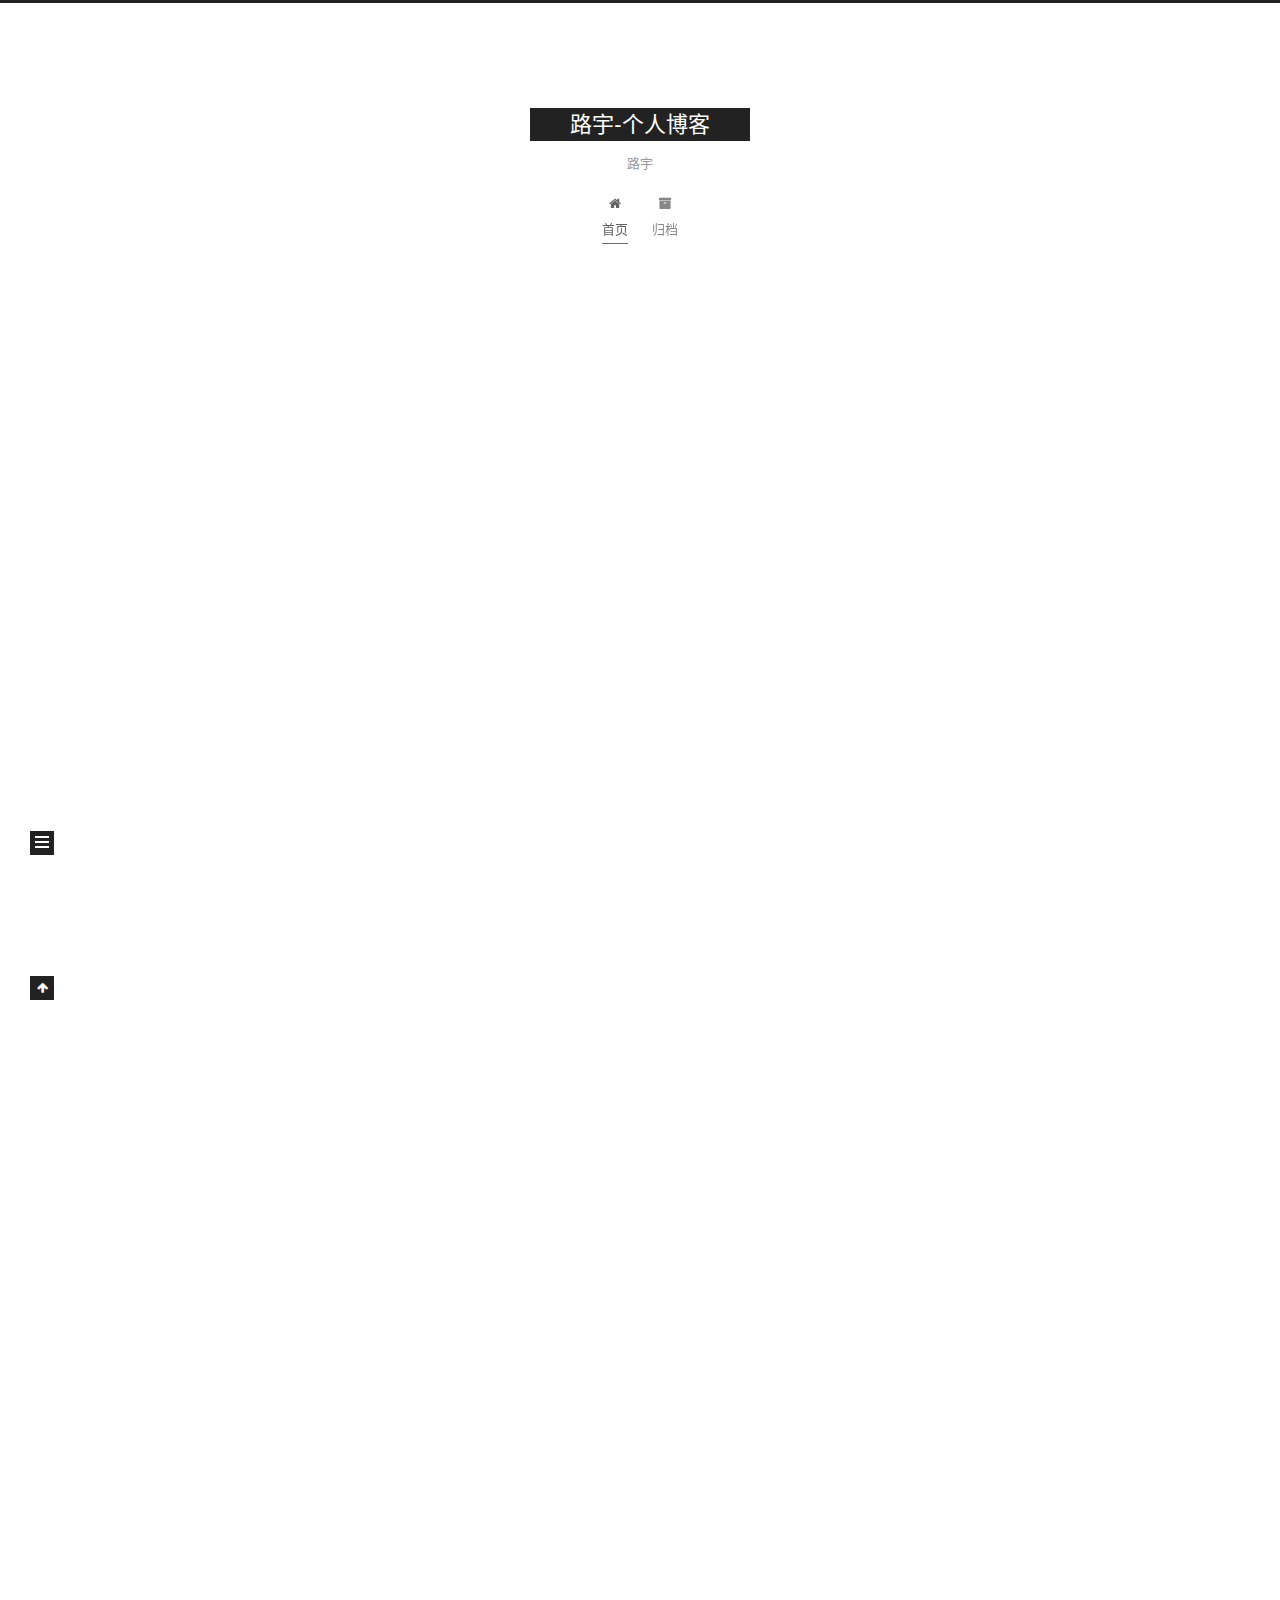
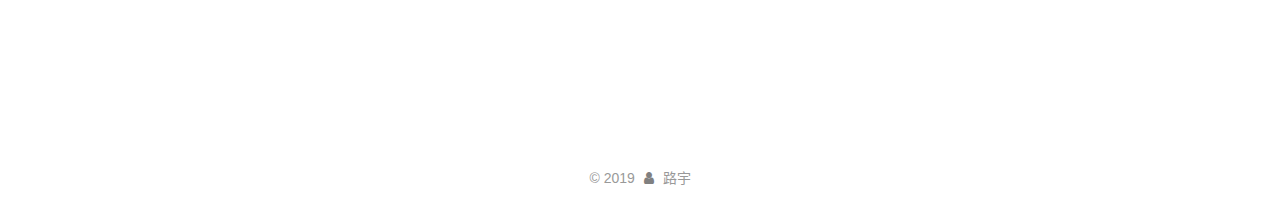
==== index.html @ 1d9a151f "Site updated: 2019-08-24 11:00:13" ====
<!DOCTYPE html>












  


<html class="theme-next muse use-motion" lang="zh-CN">
<head><meta name="generator" content="Hexo 3.9.0">
  <meta charset="UTF-8">
<meta http-equiv="X-UA-Compatible" content="IE=edge">
<meta name="viewport" content="width=device-width, initial-scale=1, maximum-scale=2">
<meta name="theme-color" content="#222">












  <link rel="apple-touch-icon" sizes="180x180" href="/images/apple-touch-icon-next.png?v=7.2.0">


  <link rel="icon" type="image/png" sizes="32x32" href="/images/favicon-32x32-next.png?v=7.2.0">


  <link rel="icon" type="image/png" sizes="16x16" href="/images/favicon-16x16-next.png?v=7.2.0">


  <link rel="mask-icon" href="/images/logo.svg?v=7.2.0" color="#222">






<link rel="stylesheet" href="/css/main.css?v=7.2.0">






<link rel="stylesheet" href="/lib/font-awesome/css/font-awesome.min.css?v=4.7.0">








<script id="hexo.configurations">
  var NexT = window.NexT || {};
  var CONFIG = {
    root: '/',
    scheme: 'Muse',
    version: '7.2.0',
    sidebar: {"position":"left","display":"post","offset":12,"onmobile":false},
    back2top: {"enable":true,"sidebar":false,"scrollpercent":false},
    copycode: {"enable":false,"show_result":false,"style":null},
    fancybox: false,
    mediumzoom: false,
    lazyload: false,
    pangu: false,
    algolia: {
      applicationID: '',
      apiKey: '',
      indexName: '',
      hits: {"per_page":10},
      labels: {"input_placeholder":"Search for Posts","hits_empty":"We didn't find any results for the search: ${query}","hits_stats":"${hits} results found in ${time} ms"}
    },
    localsearch: {"enable":false,"trigger":"auto","top_n_per_article":1,"unescape":false,"preload":false},
    search: {
      root: '/',
      path: ''
    },
    tabs: true,
    motion: {"enable":true,"async":false,"transition":{"post_block":"fadeIn","post_header":"slideDownIn","post_body":"slideDownIn","coll_header":"slideLeftIn","sidebar":"slideUpIn"}},
    translation: {
      copy_button: '复制',
      copy_success: '复制成功',
      copy_failure: '复制失败'
    }
  };
</script>

  <meta property="og:type" content="website">
<meta property="og:title" content="路宇-个人博客">
<meta property="og:url" content="http://luyu.ml/index.html">
<meta property="og:site_name" content="路宇-个人博客">
<meta property="og:locale" content="zh-CN">
<meta name="twitter:card" content="summary">
<meta name="twitter:title" content="路宇-个人博客">





  
  
  <link rel="canonical" href="http://luyu.ml/">



<script id="page.configurations">
  CONFIG.page = {
    sidebar: "",
  };
</script>

  
  <title>路宇-个人博客</title>
  












  <noscript>
  <style>
  .use-motion .motion-element,
  .use-motion .brand,
  .use-motion .menu-item,
  .sidebar-inner,
  .use-motion .post-block,
  .use-motion .pagination,
  .use-motion .comments,
  .use-motion .post-header,
  .use-motion .post-body,
  .use-motion .collection-title { opacity: initial; }

  .use-motion .logo,
  .use-motion .site-title,
  .use-motion .site-subtitle {
    opacity: initial;
    top: initial;
  }

  .use-motion .logo-line-before i { left: initial; }
  .use-motion .logo-line-after i { right: initial; }
  </style>
</noscript>

</head>

<body itemscope itemtype="http://schema.org/WebPage" lang="zh-CN">

  
  
    
  

  <div class="container sidebar-position-left 
  page-home">
    <div class="headband"></div>

    <header id="header" class="header" itemscope itemtype="http://schema.org/WPHeader">
      <div class="header-inner"><div class="site-brand-wrapper">
  <div class="site-meta">
    

    <div class="custom-logo-site-title">
      <a href="/" class="brand" rel="start">
        <span class="logo-line-before"><i></i></span>
        <span class="site-title">路宇-个人博客</span>
        <span class="logo-line-after"><i></i></span>
      </a>
    </div>
    
      
        <p class="site-subtitle">路宇</p>
      
    
    
  </div>

  <div class="site-nav-toggle">
    <button aria-label="切换导航栏">
      <span class="btn-bar"></span>
      <span class="btn-bar"></span>
      <span class="btn-bar"></span>
    </button>
  </div>
</div>



<nav class="site-nav">
  
    <ul id="menu" class="menu">
      
        
        
        
          
          <li class="menu-item menu-item-home menu-item-active">

    
    
      
    

    

    <a href="/" rel="section"><i class="menu-item-icon fa fa-fw fa-home"></i> <br>首页</a>

  </li>
        
        
        
          
          <li class="menu-item menu-item-archives">

    
    
      
    

    

    <a href="/archives/" rel="section"><i class="menu-item-icon fa fa-fw fa-archive"></i> <br>归档</a>

  </li>

      
      
    </ul>
  

  
    

  

  
</nav>



</div>
    </header>

    


    <main id="main" class="main">
      <div class="main-inner">
        <div class="content-wrap">
          
          <div id="content" class="content">
            
  <section id="posts" class="posts-expand">
    
        

  
  
  

  

  <article class="post post-type-normal" itemscope itemtype="http://schema.org/Article">
  
  
  
  <div class="post-block">
    <link itemprop="mainEntityOfPage" href="http://luyu.ml/2019/08/23/iptables教程/">

    <span hidden itemprop="author" itemscope itemtype="http://schema.org/Person">
      <meta itemprop="name" content="路宇">
      <meta itemprop="description" content>
      <meta itemprop="image" content="/images/avatar.gif">
    </span>

    <span hidden itemprop="publisher" itemscope itemtype="http://schema.org/Organization">
      <meta itemprop="name" content="路宇-个人博客">
    </span>

    
      <header class="post-header">

        
        
          <h1 class="post-title" itemprop="name headline">
                
                
                <a href="/2019/08/23/iptables教程/" class="post-title-link" itemprop="url">iptables教程</a>
              
            
          </h1>
        

        <div class="post-meta">

          
          
          

          
            <span class="post-meta-item">
              <span class="post-meta-item-icon">
                <i class="fa fa-calendar-o"></i>
              </span>
              
                <span class="post-meta-item-text">发表于</span>
              

              
                
              

              <time title="创建时间：2019-08-23 17:51:52" itemprop="dateCreated datePublished" datetime="2019-08-23T17:51:52+08:00">2019-08-23</time>
            </span>
          

          
            

            
              <span class="post-meta-item">
                <span class="post-meta-item-icon">
                  <i class="fa fa-calendar-check-o"></i>
                </span>
                
                  <span class="post-meta-item-text">更新于</span>
                
                <time title="修改时间：2019-08-24 10:59:53" itemprop="dateModified" datetime="2019-08-24T10:59:53+08:00">2019-08-24</time>
              </span>
            
          

          

          
          

          

          

          <br>
          

          

          

        </div>
      </header>
    

    
    
    
    <div class="post-body" itemprop="articleBody">

      
      

      
        
          
            <h1 id="iptables教程"><a href="#iptables教程" class="headerlink" title="iptables教程"></a>iptables教程</h1><h2 id="安装配置"><a href="#安装配置" class="headerlink" title="安装配置:"></a>安装配置:</h2><blockquote>
<p>配置文件 /etc/sysconfig/iptables</p>
</blockquote>
<h2 id="启动服务"><a href="#启动服务" class="headerlink" title="启动服务"></a>启动服务</h2><blockquote>
<p>/etc/init.d/iptables start<br>chkconfig –list iptables</p>
</blockquote>
<h2 id="iptables概述"><a href="#iptables概述" class="headerlink" title="iptables概述"></a>iptables概述</h2><h3 id="三个表"><a href="#三个表" class="headerlink" title="三个表"></a>三个表</h3><blockquote>
<ul>
<li>filter 负责过滤数据包，包括的规则链有，input，output和forward；</li>
<li>nat 则涉及到网络地址转换，包括的规则链有。prerouting，postrouting和output；</li>
<li>mangle 表则主要应用在修改数据包内容上，用来做流量整形的，给数据包打个标识，默认的规则链有：INPUT，OUTPUT，NAT，POSTROUTING，PREROUTING；</li>
</ul>
</blockquote>
<h3 id="五个链"><a href="#五个链" class="headerlink" title="五个链"></a>五个链</h3><blockquote>
<ul>
<li>input 匹配目标IP是本机的数据包</li>
<li>output 出口数据包，</li>
<li>forward 匹配经流本机的数据包</li>
<li>prerouting 用来修改目的地址，用来做DNAT。如：把内网中的80端口映射到路由器外网端口上</li>
<li>postrouting 用来修改源地址用来做SNAT。如：内网通过路由器NAT转换功能实现通过一个公网IP地址上网</li>
</ul>
</blockquote>
<h3 id="总结：iptables三个表，5个链接，结构如图："><a href="#总结：iptables三个表，5个链接，结构如图：" class="headerlink" title="总结：iptables三个表，5个链接，结构如图："></a>总结：iptables三个表，5个链接，结构如图：</h3><p><img src="https://luyu.ml/images/iptables1.png" alt="三个表" title="三个表"></p>
<p><strong>Raw表：用于处理异常，包括的规则链有，prerouting，output；一般使用不到</strong></p>
<h2 id="iptables操作命令"><a href="#iptables操作命令" class="headerlink" title="iptables操作命令"></a>iptables操作命令</h2><h3 id="Iptables过滤封包流程"><a href="#Iptables过滤封包流程" class="headerlink" title="Iptables过滤封包流程"></a>Iptables过滤封包流程</h3><p><img src="https://luyu.ml/images/iptables2.png" alt="过滤封包流程图" title="过滤封包流程图"></p>
<h4 id="总结：整体数据包分两类："><a href="#总结：整体数据包分两类：" class="headerlink" title="总结：整体数据包分两类："></a>总结：整体数据包分两类：</h4><blockquote>
<p>1.发给防火墙本身的数据包；<br>2.需要经过防火墙的软件包；</p>
</blockquote>
<h3 id="表间的优先顺序"><a href="#表间的优先顺序" class="headerlink" title="表间的优先顺序"></a>表间的优先顺序</h3><blockquote>
<ul>
<li><input disabled type="checkbox"> raw &gt; mangle &gt; nat &gt;filter</li>
</ul>
</blockquote>
<h3 id="链间的匹配顺序"><a href="#链间的匹配顺序" class="headerlink" title="链间的匹配顺序"></a>链间的匹配顺序</h3><blockquote>
<ul>
<li><input disabled type="checkbox"> 入站数据：PREROUTING、INPUT</li>
<li><input disabled type="checkbox"> 出站数据：OUTPUT、POSTROUTING</li>
<li><input disabled type="checkbox"> 转发数据：PREROUTING、FOREARD、PODTROUTING</li>
</ul>
</blockquote>
<h3 id="链内的匹配顺序"><a href="#链内的匹配顺序" class="headerlink" title="链内的匹配顺序"></a>链内的匹配顺序</h3><blockquote>
<ul>
<li><input disabled type="checkbox"> 自上向下按顺序依次进行检查，找到匹配的规则即停止（LOG选项表示记录相关日志）</li>
<li><input disabled type="checkbox"> 若在该链内找不到相匹配的规则，则按该链的默认策略处理（未修改的状况下，默认策略为允许）</li>
</ul>
</blockquote>
<h3 id="iptables命令的语法格式"><a href="#iptables命令的语法格式" class="headerlink" title="iptables命令的语法格式"></a>iptables命令的语法格式</h3><blockquote>
<ul>
<li><input disabled type="checkbox"> iptabls [-t 表名] 管理选项 [链名] [条件匹配] [-j 目标动作或跳转]</li>
</ul>
</blockquote>
<h3 id="注意事项"><a href="#注意事项" class="headerlink" title="注意事项"></a>注意事项</h3><blockquote>
<ul>
<li><input disabled type="checkbox"> 不指定表名时，默认表示filter表</li>
<li><input disabled type="checkbox"> 不指定链名时，默认表示该表内所有链</li>
<li><input disabled type="checkbox"> 除非设置规则链的缺省策略，否则需要指定匹配条件</li>
</ul>
</blockquote>
<h3 id="iptables-语法总结："><a href="#iptables-语法总结：" class="headerlink" title="iptables 语法总结："></a>iptables 语法总结：</h3><p><img src="https://luyu.ml/images/iptables1.png" alt="三个表" title="三个表"></p>
<h3 id="1-iptables命令使用的方法"><a href="#1-iptables命令使用的方法" class="headerlink" title="1 : iptables命令使用的方法"></a>1 : iptables命令使用的方法</h3><ul>
<li>iptables [-t 要操作的表] &lt;操作命令&gt; [要操作的链] [规则号码] [匹配条件] [-j 匹配到以后的动作]</li>
<li>操作命令( -A、-I、-D、-P、-F)</li>
<li>查看命令(-[vnx]L)<blockquote>
<p><strong>-A &lt;链名&gt;  APPEND，追加一条规则(放到最后)</strong><br>iptables -t filter -A INPUT -j DROP #拒绝所有人访问服务器<br><br><strong>-D &lt;链名&gt; &lt;规则号码 | 具体规则内容&gt; DELETE，删除一条规则</strong></p>
<blockquote>
<p>例如：<br><br><strong>iptables -D INPUT 1</strong>（删除filter表INPUT链中的第一条规则，不管他的内容）<br><br><strong>iptables -P INPUT DROP</strong>    (设置filter表INPUT链的默认规则是DROP)<br></p>
</blockquote>
</blockquote>
</li>
</ul>
<blockquote>
<p><strong>-F [链名] FLUSH,清楚规则</strong></p>
<blockquote>
<p>例如：<br><br><strong>iptables -t filter -A INPUT -j DROP</strong> #添加规则<br><br><strong>iptables -F INPUT</strong> #清除INPUT链上的规则<br><br><strong>iptables -F</strong> #清除filter表中所有链上的规则<br><br><strong>iptables -t nat -F</strong> #清除NAT表中所有链上的规则<br><br><strong>iptables -t nat -F PREROUTING #清除NAT表中PREROUTING链上的规则<br><br><br><br> **注意:<br></strong><br>1、-F 仅仅是清空链中规则，并不影响-P 设置的默认规则<br><br>2、 -P 设置了DROP后，使用 -F 一定要小心！！！<br><br>3、如果不写链名，默认清空某表里所有链名的所有规则<br></p>
</blockquote>
<h4 id="L-链名-LIST-列出规则"><a href="#L-链名-LIST-列出规则" class="headerlink" title="-L [链名] LIST,列出规则"></a>-L [链名] LIST,列出规则</h4><blockquote>
<p><strong>v : 显示详细信息，包括每条规则的匹配包数量和匹配字节数</strong><br><br><strong>x : 在 v 的基础上，禁止自动单位换算（k，M）</strong><br><br><strong>n : 只显示IP地址和端口号码，不显示域名和服务名称</strong><br><br><br><br><strong>iptables -L</strong> #粗略列出filter表所有链几所有规则<br><br><strong>iptables -t nat -vnL</strong> #用详细方式列出 nat 表所有链的所有规则，只显示IP地址和端口号<br><br><strong>iptables -t nat -vxnL PREROUTING</strong> #用详细方式列出 nat 表 PREROUYING 链的所有规则以及详细数字，不反解</p>
</blockquote>
</blockquote>
<h3 id="匹配条件"><a href="#匹配条件" class="headerlink" title="匹配条件"></a>匹配条件</h3><ul>
<li>流入、流出接口 <strong>( -i、 -o )</strong></li>
<li>来源、目的地址 <strong>( -s、 -d )</strong></li>
<li>协议类型 <strong>( -p )</strong></li>
<li>来源、目的端口 <strong>( –sport、 –dport )</strong></li>
</ul>
<h4 id="按网络接口匹配"><a href="#按网络接口匹配" class="headerlink" title="按网络接口匹配"></a>按网络接口匹配</h4><blockquote>
<p>&emsp;<strong>-i &lt;匹配数据进入的网络接口&gt;  #此参数主要应用于nat表，例如目标地址转换</strong><br><br><strong>例如：</strong><br><br>&emsp;<strong>-i ech0</strong><br><br>&emsp;&emsp;匹配是否从网络 ech0 进来<br><br>&emsp;<strong>-i ppp0</strong><br><br>&emsp;&emsp;匹配是否从网络 ppp0 进来<br></p>
</blockquote>
<blockquote>
<p><strong>-o 匹配数据流出的网络接口<br>&emsp;&emsp;</strong><br>例如：<br><br>&emsp;&emsp;&emsp;<strong>-o echo<br>&emsp;&emsp;&emsp;-o ppp0</strong><br><br>iptables -t nat -o ech0 条件 动作</p>
</blockquote>
<h4 id="按来源目的地址匹配"><a href="#按来源目的地址匹配" class="headerlink" title="按来源目的地址匹配"></a>按来源目的地址匹配</h4><blockquote>
<p>-s &lt;匹配来源地址&gt;<br><br>&emsp;可以是IP，NET，DOMAIN，也可空（任何地址）</p>
<p><strong>例如：</strong><br></p>
<blockquote>
<p>&emsp; &emsp;- s 192.168.0.1 匹配来自192.168.0.1的数据包</p>
</blockquote>
<br>

<p>-d &lt;匹配来源地址&gt;<br><br>&emsp;可以是IP，NET，DOMAIN，也可空（任何地址）</p>
<p><strong>例如：</strong><br></p>
<blockquote>
<p>&emsp;- d 202.106.0.20 匹配来自 202.106.0.20 的数据包<br><br>&emsp;- d <a href="http://www.baidu.com" target="_blank" rel="noopener">www.baidu.com</a> 匹配来自 <a href="http://www.baidu.com" target="_blank" rel="noopener">www.baidu.com</a> 的数据包</p>
</blockquote>
</blockquote>
<h4 id="按协议类型匹配"><a href="#按协议类型匹配" class="headerlink" title="按协议类型匹配"></a>按协议类型匹配</h4><blockquote>
<p>ip &lt;匹配协议类型&gt;<br><br>&emsp;可以是TCP、UDP、ICMP等，也可为空<br><br><strong>例如：</strong></p>
<blockquote>
<p>-p tcp<br><br>-p udp <br><br>-p icmp –icmp-typr 类型 <br><br>ping:type 8  pong:type 0</p>
</blockquote>
</blockquote>
<h4 id="按来源的端口匹配"><a href="#按来源的端口匹配" class="headerlink" title="按来源的端口匹配"></a>按来源的端口匹配</h4><blockquote>
<p>–sport &lt;匹配源端口&gt;<br><br>&emsp;可以是个别端口，可以是范围端口<br><br><strong>例如：</strong></p>
<blockquote>
<p>–sport 1000 匹配源端口是1000的数据包<br><br>–sport 1000:3000 匹配源端口是1000-3000的数据包(含1000、3000)<br><br>–sport :3000 匹配源端口是3000以下的数据包(含3000)<br><br>–sport 1000: 匹配源端口是1000的数据包（含1000）<br></p>
</blockquote>
<br>
--dport <匹配目的端口><br>
 &emsp;可以是个别端口，可以是范围端口<br>
</匹配目的端口></blockquote>
<p><strong>注意： –sport 和 –dport 必须配合 -p 参数使用</strong> </p>
<h5 id="应用举例"><a href="#应用举例" class="headerlink" title="应用举例"></a>应用举例</h5><p>1.端口匹配<br><br>&emsp;-p udp –dpoet 53<br><br>&emsp;匹配网络中目的端口是53的UDP协议数据包<br><br>2.地址匹配<br><br>&emsp;-s 10.1.0.0./24 -d 172.17.0.0/16<br><br>&emsp;匹配来自10.1.0.0/24去往172.17.0.0/16 的所有数据包<br><br>3.端口和地址联合匹配<br><br>&emsp;-s 192.168.0.1 -d <a href="http://www.baidu.com" target="_blank" rel="noopener">www.baidu.com</a> -p tcp –dport 80<br><br>&emsp;匹配来自192.168.0.1 ，去往 <a href="http://www.baidu.com" target="_blank" rel="noopener">www.baidu.com</a> 的80 端口的TCP协议数据包 <br></p>
<h3 id="动作（处理方式）"><a href="#动作（处理方式）" class="headerlink" title="动作（处理方式）"></a>动作（处理方式）</h3><ul>
<li>ACCEPT <strong>接受</strong></li>
<li>DROP <strong>丢弃 不给访问端任何回应</strong></li>
<li>REJRCT <strong>拒绝 拒绝后给访问端回应</strong></li>
<li>SNAT <strong>用于上网</strong></li>
<li>DNAT <strong>用于端口映射</strong></li>
<li>MASQUERADE <strong>假面舞会(伪装一个公网IP地址)</strong></li>
</ul>
<h4 id="例子"><a href="#例子" class="headerlink" title="例子"></a>例子</h4><blockquote>
<p><strong>iptables -A INPUT -j ACCEPT</strong> <br><br>允许所有访问本机IP的数据包通过 <br> <br><br><strong>iptables -A FORWARD -s 192.168.80.39 -j DROP</strong>      <br><br> 阻止来源地址为192.168.80.39 的数据包通过本机 <br> <br><br><strong>iptables -t nat -A POSTROUTING -s 192.168.0.0/24 -j SNAT –to 1.1.1.1</strong> <br><br>将内网 192.168.0.0/24 的原地址修改为公网 IP 地址：1.1.1.1 <br> <br><br><strong>iptables -t nat -A PREROUTING -i ech0 -p tcp –dport 80 -j DNAT –to 192.168.0.1</strong> <br><br>把从ech0 进来的要访问TCP/80 的数据包目的地址改为 192.168.0.1 <br> <br><br><strong>iptables -t nat -A POSTROUTING -s 192.168.0.0/24 -o eth0 -j MASQUERADE</strong> <br><br>将原地址是192.168.0.0/24 的数据包进行地址伪装，转换成etho上的IP地址。etho为路由器外网出口IP地址 <br> <br><br><strong>iptables -t nat -A PREROUTING -i ech0 -p tcp –dport 80 -j DNAT –to 192.168.0.1</strong> <br><br>把从ech0 进来的要访问TCP/80 的数据包目的地址改为 192.168.0.1</p>
</blockquote>
<h3 id="附加模块"><a href="#附加模块" class="headerlink" title="附加模块"></a>附加模块</h3><ul>
<li>按包状态匹配 <strong>（state）</strong></li>
<li>按来源 MAC 匹配 <strong>（mac）</strong></li>
<li>按包速率匹配 <strong>（limit）</strong></li>
<li>多端口匹配 <strong>（multiport）</strong></li>
</ul>
<h4 id="按包状态匹配"><a href="#按包状态匹配" class="headerlink" title="按包状态匹配"></a>按包状态匹配</h4><blockquote>
<p><strong>&emsp;-m state –state 状态<br></strong><br><strong>&emsp;&emsp;状态：NEW、RELATED、ESTABLISHED、INVALID、<br></strong><br><strong>&emsp;&emsp;&emsp;NEW：有别于 tcp 的 syn <br></strong><br><strong>&emsp;&emsp;&emsp;ESTABLISHED：连接态<br></strong><br><strong>&emsp;&emsp;&emsp;RELATED：衍生态，与 conntrack 关联（FTP）<br></strong><br><strong>&emsp;&emsp;&emsp;INVAILD：不能被识别属于哪个连接或没有任何状态<br></strong></p>
</blockquote>
<p><strong>例如：</strong></p>
<blockquote>
<p><strong>iptables -A INPUT -m state –state RELATED,ESTABLISHED -j ACCEPT</strong></p>
</blockquote>
<h4 id="按来源-MAC-匹配-（mac）"><a href="#按来源-MAC-匹配-（mac）" class="headerlink" title="按来源 MAC 匹配 （mac）"></a>按来源 MAC 匹配 （mac）</h4><blockquote>
<p>-m mac –mac-source MAC<br>匹配某个 MAC 地址</p>
</blockquote>
<p><strong>例如：</strong></p>
<blockquote>
<p><strong>iptables -A FORWARD -m mac –mac-source xx:xx:xx:xx:xx:xx -j DROP<br></strong><br>阻断来自某 MAC 地址的数据包，通过本机。<br><br><br><strong>注意：<br></strong><br>&emsp;报文经过路由后，数据保重源有的 mac 地址会被替换，所以在路由后的 iptables 中使用 mac 模块是没有意义的</p>
</blockquote>
<h4 id="按包速率匹配（limit）"><a href="#按包速率匹配（limit）" class="headerlink" title="按包速率匹配（limit）"></a>按包速率匹配（limit）</h4><blockquote>
<p><strong>-m limit –limit 匹配速率 [–burst 缓冲数量]</strong><br>用一定速率去匹配数据包</p>
</blockquote>
<p><strong>例如：</strong></p>
<blockquote>
<p><strong>iptables -A FORWARD -d 192.168.0.1 -m limit –limit 50/s -j ACCEPT<br></strong><br><strong>iptables -A FORWARD -d 192.168.0.1 -j DROP<br><br></strong><br><strong>注意：<br></strong><br>&emsp;limit 英语上看是限制的意思，实际上只是按约定速率去匹配而已，50/s表示1秒中转发50个数据包，想要限制的话后面要再跟一条 DROP</p>
</blockquote>
<h4 id="多端口匹配（multiport）"><a href="#多端口匹配（multiport）" class="headerlink" title="多端口匹配（multiport）"></a>多端口匹配（multiport）</h4><blockquote>
<p><strong>-m multiport &lt;–sports|–dports|–ports&gt; 端口1[,端口2,端口n]<br></strong><br>一次性匹配多个端口，可以区分源端口，目的端口或不指定端口<br><br><strong>例如：</strong></p>
</blockquote>
<blockquote>
<p><strong>iptables -A INPUT -p tcp -m multiport –dports 21,22,25,80, -j ACCEPT<br></strong><br>#允许所有客户端访问本服务器的21,22,25,80 端口上的服务<br><br><br><strong>注意：<br></strong><br>&emsp;必须与 -p参数一起使用<br></p>
</blockquote>

          
        
      
    </div>

    

    

    
    
    

    

    
      
    
    

    

    <footer class="post-footer">
      

      

      

      
      
        <div class="post-eof"></div>
      
    </footer>
  </div>
  
  
  
  </article>

    
        

  
  
  

  

  <article class="post post-type-normal" itemscope itemtype="http://schema.org/Article">
  
  
  
  <div class="post-block">
    <link itemprop="mainEntityOfPage" href="http://luyu.ml/2019/08/12/努力/">

    <span hidden itemprop="author" itemscope itemtype="http://schema.org/Person">
      <meta itemprop="name" content="路宇">
      <meta itemprop="description" content>
      <meta itemprop="image" content="/images/avatar.gif">
    </span>

    <span hidden itemprop="publisher" itemscope itemtype="http://schema.org/Organization">
      <meta itemprop="name" content="路宇-个人博客">
    </span>

    
      <header class="post-header">

        
        
          <h1 class="post-title" itemprop="name headline">
                
                
                <a href="/2019/08/12/努力/" class="post-title-link" itemprop="url">努力</a>
              
            
          </h1>
        

        <div class="post-meta">

          
          
          

          
            <span class="post-meta-item">
              <span class="post-meta-item-icon">
                <i class="fa fa-calendar-o"></i>
              </span>
              
                <span class="post-meta-item-text">发表于</span>
              

              
                
              

              <time title="创建时间：2019-08-12 16:28:56" itemprop="dateCreated datePublished" datetime="2019-08-12T16:28:56+08:00">2019-08-12</time>
            </span>
          

          
            

            
              <span class="post-meta-item">
                <span class="post-meta-item-icon">
                  <i class="fa fa-calendar-check-o"></i>
                </span>
                
                  <span class="post-meta-item-text">更新于</span>
                
                <time title="修改时间：2019-08-23 17:53:07" itemprop="dateModified" datetime="2019-08-23T17:53:07+08:00">2019-08-23</time>
              </span>
            
          

          

          
          

          

          

          <br>
          

          

          

        </div>
      </header>
    

    
    
    
    <div class="post-body" itemprop="articleBody">

      
      

      
        
          
            <p><strong>虽然努力不一定能成功，但只有努力才有成功的可能，不管过去是否失败过，也不管未来是否会成功，只需让自己在当下保持努力</strong></p>

          
        
      
    </div>

    

    

    
    
    

    

    
      
    
    

    

    <footer class="post-footer">
      

      

      

      
      
        <div class="post-eof"></div>
      
    </footer>
  </div>
  
  
  
  </article>

    
  </section>

  


          </div>
          

        </div>
        
          
  
  <div class="sidebar-toggle">
    <div class="sidebar-toggle-line-wrap">
      <span class="sidebar-toggle-line sidebar-toggle-line-first"></span>
      <span class="sidebar-toggle-line sidebar-toggle-line-middle"></span>
      <span class="sidebar-toggle-line sidebar-toggle-line-last"></span>
    </div>
  </div>

  <aside id="sidebar" class="sidebar">
    <div class="sidebar-inner">

      

      

      <div class="site-overview-wrap sidebar-panel sidebar-panel-active">
        <div class="site-overview">

          <div class="site-author motion-element" itemprop="author" itemscope itemtype="http://schema.org/Person">
  
  <p class="site-author-name" itemprop="name">路宇</p>
  <div class="site-description motion-element" itemprop="description"></div>
</div>


  <nav class="site-state motion-element">
    
      <div class="site-state-item site-state-posts">
        
          <a href="/archives/">
        
          <span class="site-state-item-count">2</span>
          <span class="site-state-item-name">日志</span>
        </a>
      </div>
    

    

    
  </nav>













          
          
        </div>
      </div>

      

      

    </div>
  </aside>
  <div id="sidebar-dimmer"></div>


        
      </div>
    </main>

    <footer id="footer" class="footer">
      <div class="footer-inner">
        <div class="copyright">&copy; <span itemprop="copyrightYear">2019</span>
  <span class="with-love" id="animate">
    <i class="fa fa-user"></i>
  </span>
  <span class="author" itemprop="copyrightHolder">路宇</span>

  

  
</div>









        








        
      </div>
    </footer>

    
      <div class="back-to-top">
        <i class="fa fa-arrow-up"></i>
        
      </div>
    

    

    

    

  </div>

  

<script>
  if (Object.prototype.toString.call(window.Promise) !== '[object Function]') {
    window.Promise = null;
  }
</script>
















  
  









  
  <script src="/lib/jquery/index.js?v=3.4.1"></script>

  
  <script src="/lib/velocity/velocity.min.js?v=1.2.1"></script>

  
  <script src="/lib/velocity/velocity.ui.min.js?v=1.2.1"></script>




  <script src="/js/utils.js?v=7.2.0"></script>

  <script src="/js/motion.js?v=7.2.0"></script>



  
  


  <script src="/js/schemes/muse.js?v=7.2.0"></script>



  

  <script src="/js/next-boot.js?v=7.2.0"></script>

  

  

  


  























<script>
// GET RESPONSIVE HEIGHT PASSED FROM IFRAME

window.addEventListener("message", function(e) {
  var data = e.data;
  if ((typeof data === 'string') && (data.indexOf('ciu_embed') > -1)) {
    var featureID = data.split(':')[1];
    var height = data.split(':')[2];
    $(`iframe[data-feature=${featureID}]`).height(parseInt(height) + 30);
  }
}, false);
</script>








  

</body>
</html>
---- css/main.css ----
/* normalize.css v8.0.1 | MIT License | github.com/necolas/normalize.css */
html {
  line-height: 1.15; /* 1 */
  -webkit-text-size-adjust: 100%; /* 2 */
}
body {
  margin: 0;
}
main {
  display: block;
}
h1 {
  font-size: 2em;
  margin: 0.67em 0;
}
hr {
  box-sizing: content-box; /* 1 */
  height: 0; /* 1 */
  overflow: visible; /* 2 */
}
pre {
  font-family: monospace, monospace; /* 1 */
  font-size: 1em; /* 2 */
}
a {
  background-color: transparent;
}
abbr[title] {
  border-bottom: none; /* 1 */
  text-decoration: underline; /* 2 */
  text-decoration: underline dotted; /* 2 */
}
b,
strong {
  font-weight: bolder;
}
code,
kbd,
samp {
  font-family: monospace, monospace; /* 1 */
  font-size: 1em; /* 2 */
}
small {
  font-size: 80%;
}
sub,
sup {
  font-size: 75%;
  line-height: 0;
  position: relative;
  vertical-align: baseline;
}
sub {
  bottom: -0.25em;
}
sup {
  top: -0.5em;
}
img {
  border-style: none;
}
button,
input,
optgroup,
select,
textarea {
  font-family: inherit; /* 1 */
  font-size: 100%; /* 1 */
  line-height: 1.15; /* 1 */
  margin: 0; /* 2 */
}
button,
input {
/* 1 */
  overflow: visible;
}
button,
select {
/* 1 */
  text-transform: none;
}
button,
[type="button"],
[type="reset"],
[type="submit"] {
  -webkit-appearance: button;
}
button::-moz-focus-inner,
[type="button"]::-moz-focus-inner,
[type="reset"]::-moz-focus-inner,
[type="submit"]::-moz-focus-inner {
  border-style: none;
  padding: 0;
}
button:-moz-focusring,
[type="button"]:-moz-focusring,
[type="reset"]:-moz-focusring,
[type="submit"]:-moz-focusring {
  outline: 1px dotted ButtonText;
}
fieldset {
  padding: 0.35em 0.75em 0.625em;
}
legend {
  box-sizing: border-box; /* 1 */
  color: inherit; /* 2 */
  display: table; /* 1 */
  max-width: 100%; /* 1 */
  padding: 0; /* 3 */
  white-space: normal; /* 1 */
}
progress {
  vertical-align: baseline;
}
textarea {
  overflow: auto;
}
[type="checkbox"],
[type="radio"] {
  box-sizing: border-box; /* 1 */
  padding: 0; /* 2 */
}
[type="number"]::-webkit-inner-spin-button,
[type="number"]::-webkit-outer-spin-button {
  height: auto;
}
[type="search"] {
  -webkit-appearance: textfield; /* 1 */
  outline-offset: -2px; /* 2 */
}
[type="search"]::-webkit-search-decoration {
  -webkit-appearance: none;
}
::-webkit-file-upload-button {
  -webkit-appearance: button; /* 1 */
  font: inherit; /* 2 */
}
details {
  display: block;
}
summary {
  display: list-item;
}
template {
  display: none;
}
[hidden] {
  display: none;
}
::selection {
  background: #262a30;
  color: #fff;
}
body {
  position: relative;
  font-family: 'Lato', "PingFang SC", "Microsoft YaHei", sans-serif;
  font-size: 14px;
  line-height: 2;
  color: #555;
  background: #fff;
}
@media (max-width: 991px) {
  body {
    padding-right: 0 !important;
  }
}
@media (min-width: 1200px) {
  body {
    font-size: 16px;
  }
}
h1,
h2,
h3,
h4,
h5,
h6 {
  margin: 20px 0 15px;
  padding: 0;
  font-weight: bold;
  line-height: 1.5;
  font-family: 'Lato', "PingFang SC", "Microsoft YaHei", sans-serif;
}
h1 {
  font-size: 22px;
}
h2 {
  font-size: 20px;
}
h3 {
  font-size: 18px;
}
h4 {
  font-size: 16px;
}
h5 {
  font-size: 14px;
}
h6 {
  font-size: 12px;
}
p {
  margin: 0 0 20px 0;
}
a,
span.exturl {
  overflow-wrap: break-word;
  word-wrap: break-word;
  background-color: transparent;
  color: #555;
  text-decoration: none;
  outline: none;
  border-bottom: 1px solid #999;
  cursor: pointer;
}
a:hover,
span.exturl:hover {
  color: #222;
  border-bottom-color: #222;
}
video {
  max-width: 100%;
  display: block;
  margin-left: auto;
  margin-right: auto;
}
img {
  display: block;
  margin: auto;
  max-width: 100%;
  height: auto;
}
hr {
  margin: 40px 0;
  height: 3px;
  border: none;
  background-color: #ddd;
  background-image: repeating-linear-gradient(-45deg, #fff, #fff 4px, transparent 4px, transparent 8px);
}
blockquote {
  margin: 0;
  padding: 0 15px;
  color: #666;
  border-left: 4px solid #ddd;
}
blockquote p {
  font-family: STKaiti, KaiTi, 'Lato', "PingFang SC", "Microsoft YaHei", sans-serif;
}
blockquote cite::before {
  content: "-";
  padding: 0 5px;
}
dt {
  font-weight: 700;
}
dd {
  margin: 0;
  padding: 0;
}
kbd {
  border: 1px solid #ccc;
  border-radius: 0.2em;
  box-shadow: 0.1em 0.1em 0.2em rgba(0,0,0,0.1);
  background-color: #f9f9f9;
  font-family: inherit;
  background-image: linear-gradient(top, #eee, #fff, #eee);
  padding: 0.1em 0.3em;
  white-space: nowrap;
}
.text-left {
  text-align: left;
}
.text-center {
  text-align: center;
}
.text-right {
  text-align: right;
}
.text-justify {
  text-align: justify;
}
.text-nowrap {
  white-space: nowrap;
}
.text-lowercase {
  text-transform: lowercase;
}
.text-uppercase {
  text-transform: uppercase;
}
.text-capitalize {
  text-transform: capitalize;
}
.center-block {
  display: block;
  margin-left: auto;
  margin-right: auto;
}
.clearfix::before,
.clearfix::after {
  content: " ";
  display: table;
}
.clearfix::after {
  clear: both;
}
.pullquote {
  width: 45%;
}
.pullquote.left {
  float: left;
  margin-left: 5px;
  margin-right: 10px;
}
.pullquote.right {
  float: right;
  margin-left: 10px;
  margin-right: 5px;
}
.affix {
  position: fixed;
}
.translation {
  margin-top: -20px;
  font-size: 14px;
  color: #999;
}
.scrollbar-measure {
  width: 100px;
  height: 100px;
  overflow: scroll;
  position: absolute;
  top: -9999px;
}
.use-motion .motion-element {
  opacity: 0;
}
.table-container {
  margin: 20px 0;
  overflow: auto;
  -webkit-overflow-scrolling: touch;
}
.highlight .table-container {
  margin: 0px;
}
table {
  width: 100%;
  border-collapse: collapse;
  border-spacing: 0;
  font-size: 14px;
}
table > tbody > tr:nth-of-type(odd) {
  background-color: #f9f9f9;
}
table > tbody > tr:hover {
  background-color: #f5f5f5;
}
caption,
th,
td {
  padding: 8px;
  text-align: left;
  vertical-align: middle;
  font-weight: normal;
}
th,
td {
  border: 1px solid #ddd;
  border-bottom: 3px solid #ddd;
}
th {
  padding-bottom: 10px;
  font-weight: 700;
}
td {
  border-bottom-width: 1px;
}
html,
body {
  height: 100%;
}
.container {
  position: relative;
}
.header-inner {
  margin: 0 auto;
  padding: 100px 0 70px;
  width: 700px;
}
@media (min-width: 1200px) {
  .container .header-inner {
    width: 800px;
  }
}
@media (min-width: 1600px) {
  .container .header-inner {
    width: 900px;
  }
}
.main-inner {
  margin: 0 auto;
  width: 700px;
}
@media (min-width: 1200px) {
  .container .main-inner {
    width: 800px;
  }
}
@media (min-width: 1600px) {
  .container .main-inner {
    width: 900px;
  }
}
.footer {
  padding: 20px 0;
}
.footer-inner {
  box-sizing: border-box;
  margin: 0px auto;
  width: 700px;
}
@media (min-width: 1200px) {
  .container .footer-inner {
    width: 800px;
  }
}
@media (min-width: 1600px) {
  .container .footer-inner {
    width: 900px;
  }
}
pre,
.highlight {
  margin: 20px 0;
  font-size: 14px;
  color: #4d4d4c;
  background: #f7f7f7;
  line-height: 1.6;
}
pre,
code {
  font-family: consolas, Menlo, "PingFang SC", "Microsoft YaHei", monospace;
}
code {
  overflow-wrap: break-word;
  word-wrap: break-word;
  padding: 2px 4px;
  color: #555;
  background: #eee;
  border-radius: 3px;
}
pre {
  overflow: auto;
  padding: 10px;
}
pre code {
  padding: 0;
  color: #4d4d4c;
  background: none;
  text-shadow: none;
}
.highlight *::selection {
  background: #d6d6d6;
}
.highlight pre {
  border: none;
  margin: 0;
  padding: 10px 0;
}
.highlight table {
  margin: 0;
  width: auto;
  border: none;
}
.highlight td {
  border: none;
  padding: 0;
}
.highlight figcaption {
  font-size: 1em;
  color: #4d4d4c;
  line-height: 1em;
  margin: 0em;
  padding: 0.5em;
  background: #eee;
  border-bottom: 1px solid #e9e9e9;
}
.highlight figcaption::before,
.highlight figcaption::after {
  content: " ";
  display: table;
}
.highlight figcaption::after {
  clear: both;
}
.highlight figcaption a {
  float: right;
  color: #4d4d4c;
}
.highlight figcaption a:hover {
  border-bottom-color: #4d4d4c;
}
.highlight .gutter pre {
  padding-left: 10px;
  padding-right: 10px;
  color: #869194;
  text-align: right;
  background-color: #eff2f3;
}
.highlight .code pre {
  width: 100%;
  padding-left: 10px;
  background-color: #f7f7f7;
}
.highlight .line {
  height: 20px;
}
.gutter {
  -webkit-user-select: none;
  -moz-user-select: none;
  -ms-user-select: none;
  user-select: none;
}
.gist table {
  width: auto;
}
.gist table td {
  border: none;
}
pre .deletion {
  background: #fdd;
}
pre .addition {
  background: #dfd;
}
pre .meta {
  color: #eab700;
  -webkit-user-select: none;
  -moz-user-select: none;
  -ms-user-select: none;
  user-select: none;
}
pre .comment {
  color: #8e908c;
}
pre .variable,
pre .attribute,
pre .tag,
pre .name,
pre .regexp,
pre .ruby .constant,
pre .xml .tag .title,
pre .xml .pi,
pre .xml .doctype,
pre .html .doctype,
pre .css .id,
pre .css .class,
pre .css .pseudo {
  color: #c82829;
}
pre .number,
pre .preprocessor,
pre .built_in,
pre .builtin-name,
pre .literal,
pre .params,
pre .constant,
pre .command {
  color: #f5871f;
}
pre .ruby .class .title,
pre .css .rules .attribute,
pre .string,
pre .symbol,
pre .value,
pre .inheritance,
pre .header,
pre .ruby .symbol,
pre .xml .cdata,
pre .special,
pre .formula {
  color: #718c00;
}
pre .title,
pre .css .hexcolor {
  color: #3e999f;
}
pre .function,
pre .python .decorator,
pre .python .title,
pre .ruby .function .title,
pre .ruby .title .keyword,
pre .perl .sub,
pre .javascript .title,
pre .coffeescript .title {
  color: #4271ae;
}
pre .keyword,
pre .javascript .function {
  color: #8959a8;
}
.posts-expand .post-body img.full-image {
  border: none;
}
.blockquote-center,
.page-home .post-type-quote blockquote,
.page-post-detail .post-type-quote blockquote {
  position: relative;
  margin: 40px 0;
  padding: 0;
  border-left: none;
  text-align: center;
}
.blockquote-center::before,
.page-home .post-type-quote blockquote::before,
.page-post-detail .post-type-quote blockquote::before,
.blockquote-center::after,
.page-home .post-type-quote blockquote::after,
.page-post-detail .post-type-quote blockquote::after {
  position: absolute;
  content: ' ';
  display: block;
  width: 100%;
  height: 24px;
  opacity: 0.2;
  background-repeat: no-repeat;
  background-position: 0 -6px;
  background-size: 22px 22px;
}
.blockquote-center::before,
.page-home .post-type-quote blockquote::before,
.page-post-detail .post-type-quote blockquote::before {
  top: -20px;
  background-image: url("../images/quote-l.svg");
  border-top: 1px solid #ccc;
}
.blockquote-center::after,
.page-home .post-type-quote blockquote::after,
.page-post-detail .post-type-quote blockquote::after {
  bottom: -20px;
  background-image: url("../images/quote-r.svg");
  border-bottom: 1px solid #ccc;
  background-position: 100% 8px;
}
.blockquote-center p,
.page-home .post-type-quote blockquote p,
.page-post-detail .post-type-quote blockquote p,
.blockquote-center div,
.page-home .post-type-quote blockquote div,
.page-post-detail .post-type-quote blockquote div {
  text-align: center;
}
.post .post-body .group-picture img {
  box-sizing: border-box;
  padding: 0 3px;
  border: none;
  margin: 0 auto;
}
.post-body .group-picture-row {
  overflow: hidden;
  margin-bottom: 6px;
}
.post-body .group-picture-column {
  float: left;
  margin-bottom: 10px;
}
.page-archive .group-picture-container {
  overflow: hidden;
}
.page-archive .group-picture-row {
  float: left;
}
.page-archive .group-picture-row:first-child {
  margin-top: 6px;
}
.page-archive .group-picture-column {
  max-width: 150px;
  max-height: 150px;
}
.post-body .label {
  display: inline;
  padding: 0 2px;
}
.post-body .label.default {
  background-color: #f0f0f0;
}
.post-body .label.primary {
  background-color: #efe6f7;
}
.post-body .label.info {
  background-color: #e5f2f8;
}
.post-body .label.success {
  background-color: #e7f4e9;
}
.post-body .label.warning {
  background-color: #fcf6e1;
}
.post-body .label.danger {
  background-color: #fae8eb;
}
.post-body .note {
  position: relative;
  padding: 15px;
  margin-bottom: 20px;
  border: 1px solid #eee;
  border-left-width: 5px;
  border-radius: 3px;
}
.post-body .note h2,
.post-body .note h3,
.post-body .note h4,
.post-body .note h5,
.post-body .note h6 {
  margin-top: 0;
  margin-bottom: 0;
  border-bottom: initial;
  padding-top: 0 !important;
}
.post-body .note p:first-child,
.post-body .note ul:first-child,
.post-body .note ol:first-child,
.post-body .note table:first-child,
.post-body .note pre:first-child,
.post-body .note blockquote:first-child {
  margin-top: 0;
}
.post-body .note p:last-child,
.post-body .note ul:last-child,
.post-body .note ol:last-child,
.post-body .note table:last-child,
.post-body .note pre:last-child,
.post-body .note blockquote:last-child {
  margin-bottom: 0;
}
.post-body .note.default {
  border-left-color: #777;
}
.post-body .note.default h2,
.post-body .note.default h3,
.post-body .note.default h4,
.post-body .note.default h5,
.post-body .note.default h6 {
  color: #777;
}
.post-body .note.primary {
  border-left-color: #6f42c1;
}
.post-body .note.primary h2,
.post-body .note.primary h3,
.post-body .note.primary h4,
.post-body .note.primary h5,
.post-body .note.primary h6 {
  color: #6f42c1;
}
.post-body .note.info {
  border-left-color: #428bca;
}
.post-body .note.info h2,
.post-body .note.info h3,
.post-body .note.info h4,
.post-body .note.info h5,
.post-body .note.info h6 {
  color: #428bca;
}
.post-body .note.success {
  border-left-color: #5cb85c;
}
.post-body .note.success h2,
.post-body .note.success h3,
.post-body .note.success h4,
.post-body .note.success h5,
.post-body .note.success h6 {
  color: #5cb85c;
}
.post-body .note.warning {
  border-left-color: #f0ad4e;
}
.post-body .note.warning h2,
.post-body .note.warning h3,
.post-body .note.warning h4,
.post-body .note.warning h5,
.post-body .note.warning h6 {
  color: #f0ad4e;
}
.post-body .note.danger {
  border-left-color: #d9534f;
}
.post-body .note.danger h2,
.post-body .note.danger h3,
.post-body .note.danger h4,
.post-body .note.danger h5,
.post-body .note.danger h6 {
  color: #d9534f;
}
.post-body .tabs {
  position: relative;
  display: block;
  margin-bottom: 20px;
  padding-top: 10px;
}
.post-body .tabs ul.nav-tabs {
  margin: 0;
  padding: 0;
  display: flex;
  flex-wrap: wrap;
  margin-bottom: -1px;
}
@media (max-width: 413px) {
  .post-body .tabs ul.nav-tabs {
    display: block;
    margin-bottom: 5px;
  }
}
.post-body .tabs ul.nav-tabs li.tab {
  flex-grow: 1;
  list-style-type: none;
  background-color: #fff;
  border-top: 3px solid transparent;
  border-right: 1px solid transparent;
  border-bottom: 1px solid #ddd;
  border-left: 1px solid transparent;
}
@media (max-width: 413px) {
  .post-body .tabs ul.nav-tabs li.tab {
    border-top: 1px solid transparent;
    border-right: 1px solid transparent;
    border-bottom: 1px solid transparent;
    border-left: 3px solid transparent;
  }
}
.post-body .tabs ul.nav-tabs li.tab a {
  text-align: center;
  outline: 0;
  border-bottom: initial;
  display: block;
  line-height: 1.8em;
  padding: 0.25em 0.75em;
  transition-duration: 0.2s;
  transition-timing-function: ease-out;
  transition-delay: 0s;
}
.post-body .tabs ul.nav-tabs li.tab a i {
  width: 1.285714285714286em;
}
.post-body .tabs ul.nav-tabs li.tab.active {
  border-top: 3px solid #fc6423;
  border-right: 1px solid #ddd;
  border-bottom: 1px solid transparent;
  border-left: 1px solid #ddd;
}
@media (max-width: 413px) {
  .post-body .tabs ul.nav-tabs li.tab.active {
    border-top: 1px solid #ddd;
    border-right: 1px solid #ddd;
    border-bottom: 1px solid #ddd;
    border-left: 3px solid #fc6423;
  }
}
.post-body .tabs ul.nav-tabs li.tab.active a {
  cursor: default;
  color: #555;
}
.post-body .tabs .tab-content .tab-pane {
  border: 1px solid #ddd;
  padding: 20px 20px 0 20px;
}
.post-body .tabs .tab-content .tab-pane:not(.active) {
  display: none;
}
.post-body .tabs .tab-content .tab-pane.active {
  display: block;
}
.btn {
  display: inline-block;
  padding: 0 20px;
  font-size: 14px;
  color: #fff;
  background: #222;
  border: 2px solid #222;
  text-decoration: none;
  border-radius: 0;
  transition-property: background-color;
  transition-duration: 0.2s;
  transition-timing-function: ease-in-out;
  transition-delay: 0s;
  line-height: 2;
}
.btn:hover {
  border-color: #222;
  color: #222;
  background: #fff;
}
.btn +.btn {
  margin: 0 0 8px 8px;
}
.btn .fa-fw {
  width: 1.285714285714286em;
  text-align: left;
}
.btn-bar {
  display: block;
  width: 22px;
  height: 2px;
  background: #555;
  border-radius: 1px;
}
.btn-bar+.btn-bar {
  margin-top: 4px;
}
.pagination {
  margin: 120px 0 40px;
  text-align: center;
  border-top: 1px solid #eee;
}
.page-number-basic,
.pagination .prev,
.pagination .next,
.pagination .page-number,
.pagination .space {
  display: inline-block;
  position: relative;
  top: -1px;
  margin: 0 10px;
  padding: 0 11px;
}
@media (max-width: 767px) {
  .page-number-basic,
  .pagination .prev,
  .pagination .next,
  .pagination .page-number,
  .pagination .space {
    margin: 0 5px;
  }
}
.pagination .prev,
.pagination .next,
.pagination .page-number {
  border-bottom: 0;
  border-top: 1px solid #eee;
  transition-property: border-color;
  transition-duration: 0.2s;
  transition-timing-function: ease-in-out;
  transition-delay: 0s;
}
.pagination .prev:hover,
.pagination .next:hover,
.pagination .page-number:hover {
  border-top-color: #222;
}
.pagination .space {
  padding: 0;
  margin: 0;
}
.pagination .prev {
  margin-left: 0;
}
.pagination .next {
  margin-right: 0;
}
.pagination .page-number.current {
  color: #fff;
  background: #ccc;
  border-top-color: #ccc;
}
@media (max-width: 767px) {
  .pagination {
    border-top: none;
  }
  .pagination .prev,
  .pagination .next,
  .pagination .page-number {
    margin-bottom: 10px;
    border-top: 0;
    border-bottom: 1px solid #eee;
    padding: 0 10px;
  }
  .pagination .prev:hover,
  .pagination .next:hover,
  .pagination .page-number:hover {
    border-bottom-color: #222;
  }
}
.comments {
  margin: 60px 20px 0;
  overflow: hidden;
}
.back-to-top {
  box-sizing: border-box;
  position: fixed;
  bottom: -100px;
  right: 30px;
  z-index: 1050;
  padding: 0 6px;
  width: 24px;
  background: #222;
  font-size: 12px;
  opacity: 1;
  color: #fff;
  cursor: pointer;
  text-align: center;
  transition-property: bottom;
  transition-duration: 0.2s;
  transition-timing-function: ease-in-out;
  transition-delay: 0s;
}
.back-to-top:hover {
  color: #87daff;
}
.back-to-top.back-to-top-on {
  bottom: 19px;
}
@media (max-width: 991px) {
  .back-to-top {
    opacity: 0.8;
    right: 20px;
  }
}
.header {
  background: transparent;
}
.header-inner {
  position: relative;
}
.headband {
  height: 3px;
  background: #222;
}
.site-meta {
  margin: 0;
  text-align: center;
}
@media (max-width: 767px) {
  .site-meta {
    text-align: center;
  }
}
.brand {
  position: relative;
  display: inline-block;
  padding: 0 40px;
  color: #fff;
  background: #222;
  border-bottom: none;
  line-height: 22px;
}
.brand:hover {
  color: #fff;
}
.logo {
  display: inline-block;
  margin-right: 5px;
  line-height: 36px;
  vertical-align: top;
}
.site-title {
  display: inline-block;
  vertical-align: top;
  line-height: 1.5;
  font-size: 22px;
  font-weight: normal;
  font-family: 'Lato', "PingFang SC", "Microsoft YaHei", sans-serif;
}
.site-subtitle {
  margin-top: 10px;
  font-size: 13px;
  color: #999;
}
.use-motion .brand {
  opacity: 0;
}
.use-motion .logo,
.use-motion .site-title,
.use-motion .site-subtitle,
.use-motion .custom-logo-image {
  opacity: 0;
  position: relative;
  top: -10px;
}
.site-nav-toggle {
  display: none;
  position: absolute;
  left: 10px;
}
@media (max-width: 767px) {
  .site-nav-toggle {
    display: block;
  }
}
.site-nav-toggle button {
  margin-top: 2px;
  padding: 9px 10px;
  background: transparent;
  border: none;
}
@media (max-width: 767px) {
  .site-nav {
    display: none;
    margin: 0 -10px;
    padding: 0 10px;
    clear: both;
    border-top: 1px solid #ddd;
  }
}
@media (min-width: 768px) and (max-width: 991px) {
  .site-nav {
    display: block !important;
  }
}
@media (min-width: 992px) {
  .site-nav {
    display: block !important;
  }
}
.menu {
  margin-top: 20px;
  padding-left: 0;
  text-align: center;
}
.menu .menu-item {
  display: inline-block;
  margin: 0 10px;
  list-style: none;
}
@media (max-width: 767px) {
  .menu .menu-item {
    margin-top: 10px;
  }
}
.menu .menu-item a,
.menu .menu-item span.exturl {
  display: block;
  font-size: 13px;
  line-height: inherit;
  border-bottom: 1px solid transparent;
  transition-property: border-color;
  transition-duration: 0.2s;
  transition-timing-function: ease-in-out;
  transition-delay: 0s;
}
.menu .menu-item a:hover,
.menu .menu-item span.exturl:hover {
  border-bottom-color: #222;
}
.menu .menu-item .fa {
  margin-right: 5px;
}
.use-motion .menu-item {
  opacity: 0;
}
.post-body {
  overflow-wrap: break-word;
  word-wrap: break-word;
  font-family: 'Lato', "PingFang SC", "Microsoft YaHei", sans-serif;
}
.post-body span.exturl .fa {
  font-size: 14px;
  margin-left: 4px;
}
.post-body .image-caption,
.post-body .figure .caption {
  margin: -20px auto 15px;
  text-align: center;
  font-size: 14px;
  color: #999;
  font-weight: bold;
  line-height: 1;
}
.post-sticky-flag {
  display: inline-block;
  font-size: 16px;
  transform: rotate(30deg);
}
.use-motion .post-block,
.use-motion .pagination,
.use-motion .comments {
  opacity: 0;
}
.use-motion .post-header {
  opacity: 0;
}
.use-motion .post-body {
  opacity: 0;
}
.use-motion .collection-title {
  opacity: 0;
}
.posts-expand {
  padding-top: 40px;
}
@media (max-width: 767px) {
  .posts-expand {
    margin: 0 20px;
  }
  .post-body .highlight {
    margin-left: 0px;
    margin-right: 0px;
    padding: 0;
  }
}
@media (min-width: 992px) {
  .posts-expand .post-body {
    text-align: justify;
  }
}
@media (max-width: 991px) {
  .posts-expand .post-body {
    text-align: justify;
  }
}
.posts-expand .post-body h2,
.posts-expand .post-body h3,
.posts-expand .post-body h4,
.posts-expand .post-body h5,
.posts-expand .post-body h6 {
  padding-top: 10px;
}
.posts-expand .post-body h2 .header-anchor,
.posts-expand .post-body h3 .header-anchor,
.posts-expand .post-body h4 .header-anchor,
.posts-expand .post-body h5 .header-anchor,
.posts-expand .post-body h6 .header-anchor {
  float: right;
  margin-left: 10px;
  color: #ccc;
  border-bottom-style: none;
  visibility: hidden;
}
.posts-expand .post-body h2 .header-anchor:hover,
.posts-expand .post-body h3 .header-anchor:hover,
.posts-expand .post-body h4 .header-anchor:hover,
.posts-expand .post-body h5 .header-anchor:hover,
.posts-expand .post-body h6 .header-anchor:hover {
  color: inherit;
}
.posts-expand .post-body h2:hover .header-anchor,
.posts-expand .post-body h3:hover .header-anchor,
.posts-expand .post-body h4:hover .header-anchor,
.posts-expand .post-body h5:hover .header-anchor,
.posts-expand .post-body h6:hover .header-anchor {
  visibility: visible;
}
.posts-expand .post-body img {
  box-sizing: border-box;
  margin: 0 auto 25px;
  padding: 3px;
  border: 1px solid #ddd;
}
@media (max-width: 767px) {
  .posts-collapse {
    margin: 0 20px;
  }
  .posts-collapse .post-title,
  .posts-collapse .post-meta {
    display: block;
    width: auto;
    text-align: left;
  }
}
.posts-collapse {
  position: relative;
  z-index: 1010;
  margin-left: 55px;
}
.posts-collapse::after {
  content: " ";
  position: absolute;
  top: 20px;
  left: 0;
  margin-left: -2px;
  width: 4px;
  height: 100%;
  background: #f5f5f5;
  z-index: -1;
}
@media (max-width: 767px) {
  .posts-collapse {
    margin: 0 20px;
  }
}
.posts-collapse .collection-title {
  position: relative;
  margin: 60px 0;
}
.posts-collapse .collection-title h1,
.posts-collapse .collection-title h2 {
  margin-left: 20px;
}
.posts-collapse .collection-title small {
  color: #bbb;
  margin-left: 5px;
}
.posts-collapse .collection-title::before {
  content: " ";
  position: absolute;
  left: 0;
  top: 50%;
  margin-left: -4px;
  margin-top: -4px;
  width: 8px;
  height: 8px;
  background: #bbb;
  border-radius: 50%;
}
.posts-collapse .post {
  margin: 30px 0;
}
.posts-collapse .post-header {
  position: relative;
  transition-duration: 0.2s;
  transition-timing-function: ease-in-out;
  transition-delay: 0s;
  transition-property: border;
  border-bottom: 1px dashed #ccc;
}
.posts-collapse .post-header::before {
  content: " ";
  position: absolute;
  left: 0;
  top: 12px;
  width: 6px;
  height: 6px;
  margin-left: -4px;
  background: #bbb;
  border-radius: 50%;
  border: 1px solid #fff;
  transition-duration: 0.2s;
  transition-timing-function: ease-in-out;
  transition-delay: 0s;
  transition-property: background;
}
.posts-collapse .post-header:hover {
  border-bottom-color: #666;
}
.posts-collapse .post-header:hover::before {
  background: #222;
}
.posts-collapse .post-meta {
  position: absolute;
  font-size: 12px;
  left: 20px;
  top: 5px;
}
.posts-collapse .post-comments-count {
  display: none;
}
.posts-collapse .post-title {
  margin-left: 60px;
  font-size: 16px;
  font-weight: normal;
  line-height: inherit;
}
.posts-collapse .post-title::after {
  margin-left: 3px;
  opacity: 0.6;
}
.posts-collapse .post-title a,
.posts-collapse .post-title span.exturl {
  color: #666;
  border-bottom: none;
}
.page-home .post-type-quote .post-header,
.page-post-detail .post-type-quote .post-header,
.page-home .post-type-quote .post-tags,
.page-post-detail .post-type-quote .post-tags {
  display: none;
}
.posts-expand .post-title {
  overflow-wrap: break-word;
  word-wrap: break-word;
  text-align: center;
  font-weight: 400;
}
.posts-expand .post-title-link {
  display: inline-block;
  position: relative;
  color: #555;
  border-bottom: none;
  line-height: 1.2;
  vertical-align: top;
}
.posts-expand .post-title-link::before {
  content: "";
  position: absolute;
  width: 100%;
  height: 2px;
  bottom: 0;
  left: 0;
  background-color: #000;
  visibility: hidden;
  transform: scaleX(0);
  transition-duration: 0.2s;
  transition-timing-function: ease-in-out;
  transition-delay: 0s;
}
.posts-expand .post-title-link:hover::before {
  visibility: visible;
  transform: scaleX(1);
}
.posts-expand .post-title-link .fa {
  font-size: 20px;
  margin-left: 5px;
}
.posts-expand .post-meta {
  margin: 3px 0 60px 0;
  color: #999;
  font-family: 'Lato', "PingFang SC", "Microsoft YaHei", sans-serif;
  font-size: 12px;
  text-align: center;
}
.posts-expand .post-meta .post-description {
  font-size: 14px;
  margin-top: 2px;
}
.posts-expand .post-meta time {
  border-bottom: 1px dashed #999;
  cursor: help;
}
.post-meta-divider {
  margin: 0 0.5em;
}
.post-meta .post-meta-item + .post-meta-item::before {
  content: "|";
  margin: 0 0.5em;
}
.post-meta-item-icon {
  margin-right: 3px;
}
@media (max-width: 991px) {
  .post-meta-item-icon {
    display: inline-block;
  }
}
@media (max-width: 991px) {
  .post-meta-item-text {
    display: none;
  }
}
.post-button {
  margin-top: 40px;
}
.posts-expand .post-tags {
  margin-top: 40px;
  text-align: center;
}
.posts-expand .post-tags a {
  display: inline-block;
  margin-right: 10px;
  font-size: 13px;
}
.post-nav {
  display: table;
  margin-top: 15px;
  width: 100%;
  border-top: 1px solid #eee;
}
.post-nav-divider {
  display: table-cell;
  width: 10%;
}
.post-nav-item {
  display: table-cell;
  padding: 10px 0 0 0;
  width: 45%;
  vertical-align: top;
}
.post-nav-item a {
  position: relative;
  display: block;
  line-height: 1.6;
  font-size: 14px;
  color: #555;
  border-bottom: none;
}
.post-nav-item a:hover {
  color: #222;
  border-bottom: none;
}
.post-nav-item a:active {
  top: 2px;
}
.post-nav-item .fa {
  font-size: 12px;
  margin-right: 5px;
}
.post-nav-next a {
  padding-left: 5px;
}
.post-nav-prev {
  text-align: right;
}
.post-nav-prev a {
  padding-right: 5px;
}
.post-nav-prev .fa {
  margin-left: 5px;
}
.posts-expand .post-eof {
  margin: 80px auto 60px;
  width: 8%;
  height: 1px;
  background: #ccc;
  text-align: center;
}
.post:last-child .post-eof {
  display: none;
}
.post-gallery {
  display: table;
  table-layout: fixed;
  width: 100%;
  border-collapse: separate;
}
.post-gallery-row {
  display: table-row;
}
.post-gallery .post-gallery-img {
  display: table-cell;
  text-align: center;
  vertical-align: middle;
  border: none;
}
.post-gallery .post-gallery-img img {
  max-width: 100%;
  max-height: 100%;
  border: none;
}
.fancybox-close,
.fancybox-close:hover {
  border: none;
}
.rtl.post-body p,
.rtl.post-body a,
.rtl.post-body h1,
.rtl.post-body h2,
.rtl.post-body h3,
.rtl.post-body h4,
.rtl.post-body h5,
.rtl.post-body h6,
.rtl.post-body li,
.rtl.post-body ul,
.rtl.post-body ol {
  direction: rtl;
  font-family: UKIJ Ekran;
}
.rtl.post-title {
  font-family: UKIJ Ekran;
}
.sidebar {
  position: fixed;
  right: 0;
  top: 0;
  bottom: 0;
  width: 0;
  z-index: 1040;
  box-shadow: inset 0 2px 6px #000;
  background: #222;
}
.sidebar a,
.sidebar span.exturl {
  color: #999;
  border-bottom-color: #555;
}
.sidebar a:hover,
.sidebar span.exturl:hover {
  color: #eee;
  border-bottom-color: #eee;
}
@media (max-width: 991px) {
  .sidebar {
    display: none;
  }
}
.sidebar-inner {
  position: relative;
  padding: 20px 10px;
  color: #999;
  text-align: center;
}
.site-overview-wrap {
  overflow: hidden;
}
.site-overview {
  overflow-y: auto;
  overflow-x: hidden;
}
.cc-license {
  margin-top: 10px;
  text-align: center;
}
.cc-license .cc-opacity {
  opacity: 0.7;
  border-bottom: none;
}
.cc-license .cc-opacity:hover {
  opacity: 0.9;
}
.cc-license img {
  display: inline-block;
}
.site-author-image {
  display: block;
  margin: 0 auto;
  padding: 2px;
  max-width: 96px;
  height: auto;
  border: 2px solid #333;
}
.site-author-name {
  margin: 5px 0 0;
  text-align: center;
  color: #f5f5f5;
  font-weight: normal;
}
.site-description {
  margin-top: 5px;
  text-align: center;
  font-size: 16px;
  color: #999;
}
.links-of-author {
  margin-top: 20px;
}
.links-of-author a,
.links-of-author span.exturl {
  display: inline-block;
  vertical-align: middle;
  margin-right: 10px;
  margin-bottom: 10px;
  border-bottom-color: #555;
  font-size: 13px;
}
.links-of-author a::before,
.links-of-author span.exturl::before {
  display: inline-block;
  vertical-align: middle;
  margin-right: 3px;
  content: " ";
  width: 4px;
  height: 4px;
  border-radius: 50%;
  background: #ff38ff;
}
.feed-link,
.chat {
  margin-top: 10px;
}
.feed-link a,
.chat a {
  display: inline-block;
  padding: 0 15px;
  color: #fc6423;
  border: 1px solid #fc6423 !important;
  border-radius: 4px;
}
.feed-link a i,
.chat a i {
  color: #fc6423;
}
.feed-link a:hover,
.chat a:hover {
  color: #fff;
  background: #fc6423;
}
.feed-link a:hover i,
.chat a:hover i {
  color: #fff;
}
.links-of-blogroll {
  margin-top: 10px;
  font-size: 13px;
}
.links-of-blogroll-title {
  margin-top: 0;
  font-size: 14px;
  font-weight: 600;
}
.links-of-blogroll-list {
  margin: 0;
  padding: 0;
  list-style: none;
}
.links-of-blogroll-item {
  padding: 2px 10px;
}
.links-of-blogroll-item a,
.links-of-blogroll-item span.exturl {
  max-width: 280px;
  box-sizing: border-box;
  display: inline-block;
  overflow: hidden;
  white-space: nowrap;
  text-overflow: ellipsis;
}
#sidebar-dimmer {
  display: none;
}
@media (max-width: 767px) {
  #sidebar-dimmer {
    display: block;
    position: fixed;
    z-index: 1020;
    top: 0;
    left: 100%;
    width: 100%;
    height: 100%;
    background: #000;
    opacity: 0;
  }
  .sidebar-active + #sidebar-dimmer {
    opacity: 0.7;
    transition: opacity 0.5s;
    transform: translateX(-100%);
  }
}
.sidebar-nav {
  margin: 0 0 20px;
  padding-left: 0;
}
.sidebar-nav li {
  display: inline-block;
  cursor: pointer;
  border-bottom: 1px solid transparent;
  font-size: 14px;
  color: #555;
}
.sidebar-nav li:hover {
  color: #f5f5f5;
}
.page-post-detail .sidebar-nav-toc {
  padding: 0 5px;
}
.page-post-detail .sidebar-nav-overview {
  margin-left: 10px;
}
.sidebar-nav .sidebar-nav-active {
  color: #87daff;
  border-bottom-color: #87daff;
}
.sidebar-nav .sidebar-nav-active:hover {
  color: #87daff;
}
.sidebar-panel {
  display: none;
}
.sidebar-panel-active {
  display: block;
}
.sidebar-toggle {
  position: fixed;
  right: 30px;
  bottom: 45px;
  width: 14px;
  height: 14px;
  padding: 5px;
  background: #222;
  line-height: 0;
  z-index: 1050;
  cursor: pointer;
}
@media (max-width: 991px) {
  .sidebar-toggle {
    opacity: 0.8;
    right: 20px;
    display: none;
  }
}
.sidebar-toggle-line {
  position: relative;
  display: inline-block;
  vertical-align: top;
  height: 2px;
  width: 100%;
  background: #fff;
  margin-top: 3px;
  transition: all 0.4s;
}
.sidebar-toggle-line:first-child {
  margin-top: 0;
}
.sidebar-toggle:hover .sidebar-toggle-line {
  background: #87daff;
}
.post-toc-empty {
  font-size: 14px;
  color: #666;
}
.post-toc-wrap {
  overflow: hidden;
}
.post-toc {
  overflow: auto;
}
.post-toc ol {
  margin: 0;
  padding: 0 2px 5px 10px;
  text-align: left;
  list-style: none;
  font-size: 14px;
}
.post-toc ol > ol {
  padding-left: 0;
}
.post-toc ol a {
  transition-duration: 0.2s;
  transition-timing-function: ease-in-out;
  transition-delay: 0s;
  transition-property: all;
  color: #999;
  border-bottom-color: #555;
}
.post-toc ol a:hover {
  color: #ccc;
  border-bottom-color: #ccc;
}
.post-toc .nav-item {
  overflow: hidden;
  text-overflow: ellipsis;
  white-space: nowrap;
  line-height: 1.8;
}
.post-toc .nav .nav-child {
  display: none;
}
.post-toc .nav .active > .nav-child {
  display: block;
}
.post-toc .nav .active-current > .nav-child {
  display: block;
}
.post-toc .nav .active-current > .nav-child > .nav-item {
  display: block;
}
.post-toc .nav .active > a {
  color: #87daff;
  border-bottom-color: #87daff;
}
.post-toc .nav .active-current > a {
  color: #87daff;
}
.post-toc .nav .active-current > a:hover {
  color: #87daff;
}
.site-state {
  display: flex;
  justify-content: center;
  overflow: hidden;
  line-height: 1.4;
  white-space: nowrap;
  text-align: center;
  margin-top: 10px;
}
.site-state-item {
  padding: 0 15px;
  border-left: 1px solid #333;
}
.site-state-item:first-child {
  border-left: none;
}
.site-state-item a {
  border-bottom: none;
}
.site-state-item-count {
  display: block;
  text-align: center;
  color: inherit;
  font-weight: 600;
  font-size: 20px;
}
.site-state-item-name {
  font-size: 14px;
  color: inherit;
}
.footer {
  font-size: 14px;
  color: #999;
}
.footer img {
  border: none;
}
.footer-inner {
  text-align: center;
}
.with-love {
  display: inline-block;
  margin: 0 5px;
  color: #808080;
}
.powered-by,
.theme-info {
  display: inline-block;
}
@-moz-keyframes iconAnimate {
  0%, 100% {
    transform: scale(1);
  }
  10%, 30% {
    transform: scale(0.9);
  }
  20%, 40%, 60%, 80% {
    transform: scale(1.1);
  }
  50%, 70% {
    transform: scale(1.1);
  }
}
@-webkit-keyframes iconAnimate {
  0%, 100% {
    transform: scale(1);
  }
  10%, 30% {
    transform: scale(0.9);
  }
  20%, 40%, 60%, 80% {
    transform: scale(1.1);
  }
  50%, 70% {
    transform: scale(1.1);
  }
}
@-o-keyframes iconAnimate {
  0%, 100% {
    transform: scale(1);
  }
  10%, 30% {
    transform: scale(0.9);
  }
  20%, 40%, 60%, 80% {
    transform: scale(1.1);
  }
  50%, 70% {
    transform: scale(1.1);
  }
}
@keyframes iconAnimate {
  0%, 100% {
    transform: scale(1);
  }
  10%, 30% {
    transform: scale(0.9);
  }
  20%, 40%, 60%, 80% {
    transform: scale(1.1);
  }
  50%, 70% {
    transform: scale(1.1);
  }
}
.page-archive .archive-page-counter {
  position: relative;
  top: 3px;
  left: 20px;
}
@media (max-width: 767px) {
  .page-archive .archive-page-counter {
    top: 5px;
  }
}
.page-archive .posts-collapse .archive-move-on {
  position: absolute;
  top: 11px;
  left: 0;
  margin-left: -6px;
  width: 10px;
  height: 10px;
  opacity: 0.5;
  background: #555;
  border: 1px solid #fff;
  border-radius: 50%;
}
.page-archive .fa-external-link {
  font-size: 14px;
  margin-left: 5px;
}
.category-all-page .category-all-title {
  text-align: center;
}
.category-all-page .category-all {
  margin-top: 20px;
}
.category-all-page .category-list {
  margin: 0;
  padding: 0;
  list-style: none;
}
.category-all-page .category-list-item {
  margin: 5px 10px;
}
.category-all-page .category-list-count {
  color: #bbb;
}
.category-all-page .category-list-count::before {
  display: inline;
  content: " (";
}
.category-all-page .category-list-count::after {
  display: inline;
  content: ") ";
}
.category-all-page .category-list-child {
  padding-left: 10px;
}
#event-list {
  padding-left: 30px;
}
#event-list hr {
  margin: 20px 0 45px 0 !important;
  background: #222;
}
#event-list hr::after {
  display: inline-block;
  content: 'NOW';
  background: #222;
  color: #fff;
  font-weight: bold;
  text-align: right;
  padding: 0 5px;
}
#event-list li.event {
  margin: 20px 0px;
  background: #f9f9f9;
  padding-left: 10px;
  min-height: 40px;
}
#event-list li.event h2.event-summary {
  margin: 0;
  padding-bottom: 3px;
}
#event-list li.event h2.event-summary::before {
  display: inline-block;
  font-family: FontAwesome;
  font-size: 8px;
  content: '\f111';
  vertical-align: middle;
  margin-right: 25px;
  color: #bbb;
}
#event-list li.event span.event-relative-time {
  display: inline-block;
  font-size: 12px;
  font-weight: 400;
  padding-left: 12px;
  color: #bbb;
}
#event-list li.event span.event-details {
  display: block;
  color: #bbb;
  margin-left: 56px;
  padding-top: 3px;
  padding-bottom: 6px;
  text-indent: -24px;
  line-height: 18px;
}
#event-list li.event span.event-details::before {
  text-indent: 0;
  display: inline-block;
  width: 14px;
  font-family: FontAwesome;
  text-align: center;
  margin-right: 9px;
  color: #bbb;
}
#event-list li.event span.event-details.event-location::before {
  content: '\f041';
}
#event-list li.event span.event-details.event-duration::before {
  content: '\f017';
}
#event-list li.event-past {
  background: #fcfcfc;
  padding: 15px 0 15px 10px;
}
#event-list li.event-past > * {
  opacity: 0.9;
}
#event-list li.event-past h2.event-summary {
  color: #bbb;
}
#event-list li.event-past h2.event-summary::before {
  color: #dfdfdf;
}
#event-list li.event-now {
  background: #222;
  color: #fff;
  padding: 15px 0 15px 10px;
}
#event-list li.event-now h2.event-summary::before {
  transform: scale(1.2);
  color: #fff;
  animation: dot-flash 1s alternate infinite ease-in-out;
}
#event-list li.event-now * {
  color: #fff !important;
}
#event-list li.event-future {
  background: #222;
  color: #fff;
  padding: 15px 0 15px 10px;
}
#event-list li.event-future h2.event-summary::before {
  transform: scale(1.2);
  color: #fff;
  animation: dot-flash 1s alternate infinite ease-in-out;
}
#event-list li.event-future * {
  color: #fff !important;
}
@-moz-keyframes dot-flash {
  from {
    opacity: 1;
    transform: scale(1.1);
  }
  to {
    opacity: 0;
    transform: scale(1);
  }
}
@-webkit-keyframes dot-flash {
  from {
    opacity: 1;
    transform: scale(1.1);
  }
  to {
    opacity: 0;
    transform: scale(1);
  }
}
@-o-keyframes dot-flash {
  from {
    opacity: 1;
    transform: scale(1.1);
  }
  to {
    opacity: 0;
    transform: scale(1);
  }
}
@keyframes dot-flash {
  from {
    opacity: 1;
    transform: scale(1.1);
  }
  to {
    opacity: 0;
    transform: scale(1);
  }
}
ul.breadcrumb {
  list-style: none;
  margin: 1em 0;
  padding: 0 2em;
  text-align: center;
  font-size: 12px;
}
ul.breadcrumb li {
  display: inline;
}
ul.breadcrumb li+li::before {
  padding: 0.5em;
  font-weight: normal;
  content: "/\00a0";
}
ul.breadcrumb li+li:last-child {
  font-weight: bold;
}
.tag-cloud {
  text-align: center;
}
.tag-cloud a {
  display: inline-block;
  margin: 10px;
}
.tag-cloud a:hover {
  color: #222 !important;
}
@media (max-width: 767px) {
  .header-inner,
  .container .main-inner,
  .footer-inner {
    width: auto;
  }
}
@media (max-width: 767px) {
  .header-inner {
    padding: 50px 0 35px;
  }
}
embed {
  display: block;
  margin: 0px auto 25px auto;
}
.custom-logo .site-meta-headline {
  text-align: center;
}
.custom-logo .brand {
  background: none;
}
.custom-logo .site-title {
  margin: 10px auto 0;
  color: #222;
}
.custom-logo .site-title a {
  border: none;
}
.custom-logo-image {
  margin: 0 auto;
  padding: 5px;
  max-width: 150px;
  background: #fff;
}
@media (max-width: 767px) {
  .site-nav {
    left: 0;
    margin: 0;
    width: 100%;
    padding: 0;
    background: #fff;
    border-bottom: 1px solid #ddd;
    z-index: 1030;
  }
}
.site-nav-toggle {
  top: 50px;
}
@media (max-width: 767px) {
  .menu {
    text-align: left;
  }
}
.menu-item-active a,
.menu .menu-item a:hover,
.menu .menu-item span.exturl:hover {
  border-bottom-color: #222 !important;
  color: #222;
}
@media (max-width: 767px) {
  .menu-item-active a,
  .menu .menu-item a:hover,
  .menu .menu-item span.exturl:hover {
    border-bottom: 1px dotted #ddd !important;
  }
}
@media (max-width: 767px) {
  .menu .menu-item {
    display: block;
    margin: 0 10px;
    vertical-align: top;
  }
}
.menu .menu-item .badge {
  display: inline-block;
  padding: 1px 4px;
  margin-left: 5px;
  font-weight: 700;
  line-height: 1;
  text-align: center;
  white-space: nowrap;
  background-color: #eee;
}
@media (max-width: 767px) {
  .menu .menu-item .badge {
    float: right;
    margin: 0.35em 0 0 0;
  }
}
@media (max-width: 767px) {
  .menu .menu-item br {
    display: none;
  }
}
@media (max-width: 767px) {
  .menu .menu-item a,
  .menu .menu-item span.exturl {
    padding: 5px 10px;
  }
}
@media (hover: none) {
  .menu .menu-item a:hover,
  .menu .menu-item span.exturl:hover {
    border-bottom-color: transparent !important;
  }
}
@media (min-width: 768px) and (max-width: 991px) {
  .menu .menu-item .fa {
    width: 100%;
  }
}
@media (min-width: 992px) {
  .menu .menu-item .fa {
    width: 100%;
  }
}
.sidebar {
  right: auto;
  left: 0;
}
.sidebar-toggle,
.back-to-top {
  right: auto;
  left: 30px;
}
@media (max-width: 991px) {
  .sidebar-toggle,
  .back-to-top {
    left: 20px;
  }
}
.links-of-blogroll-inline .links-of-blogroll-item {
  display: inline-block;
}
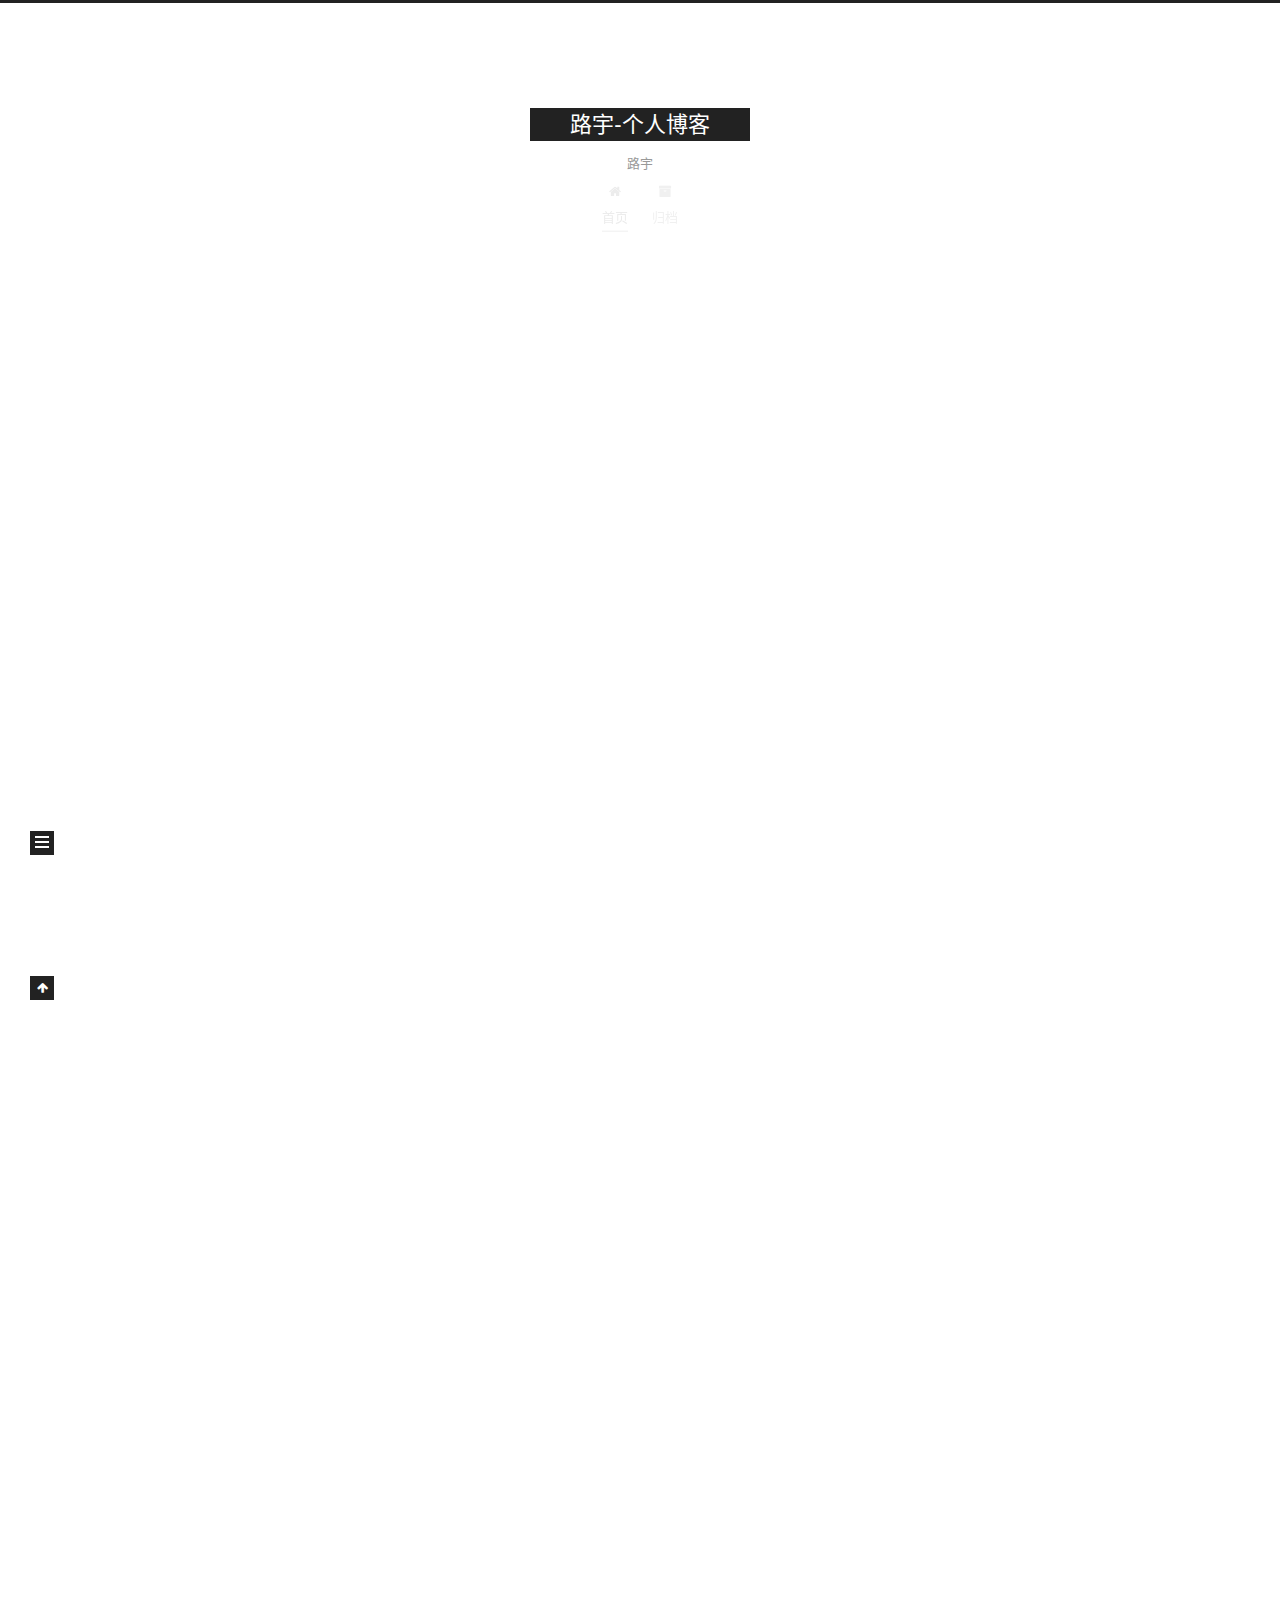
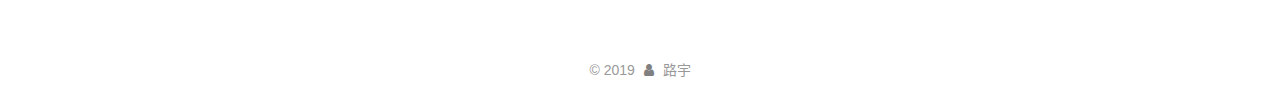
==== commit b4ac479c: "Site updated: 2019-08-24 11:10:31" ====
--- a/index.html
+++ b/index.html
@@ -346,7 +346,7 @@
                 
                   <span class="post-meta-item-text">更新于</span>
                 
-                <time title="修改时间：2019-08-24 10:59:53" itemprop="dateModified" datetime="2019-08-24T10:59:53+08:00">2019-08-24</time>
+                <time title="修改时间：2019-08-24 11:03:46" itemprop="dateModified" datetime="2019-08-24T11:03:46+08:00">2019-08-24</time>
               </span>
             
           
@@ -458,7 +458,10 @@
 <p>例如：<br><br><strong>iptables -t filter -A INPUT -j DROP</strong> #添加规则<br><br><strong>iptables -F INPUT</strong> #清除INPUT链上的规则<br><br><strong>iptables -F</strong> #清除filter表中所有链上的规则<br><br><strong>iptables -t nat -F</strong> #清除NAT表中所有链上的规则<br><br><strong>iptables -t nat -F PREROUTING #清除NAT表中PREROUTING链上的规则<br><br><br><br> **注意:<br></strong><br>1、-F 仅仅是清空链中规则，并不影响-P 设置的默认规则<br><br>2、 -P 设置了DROP后，使用 -F 一定要小心！！！<br><br>3、如果不写链名，默认清空某表里所有链名的所有规则<br></p>
 </blockquote>
 <h4 id="L-链名-LIST-列出规则"><a href="#L-链名-LIST-列出规则" class="headerlink" title="-L [链名] LIST,列出规则"></a>-L [链名] LIST,列出规则</h4><blockquote>
-<p><strong>v : 显示详细信息，包括每条规则的匹配包数量和匹配字节数</strong><br><br><strong>x : 在 v 的基础上，禁止自动单位换算（k，M）</strong><br><br><strong>n : 只显示IP地址和端口号码，不显示域名和服务名称</strong><br><br><br><br><strong>iptables -L</strong> #粗略列出filter表所有链几所有规则<br><br><strong>iptables -t nat -vnL</strong> #用详细方式列出 nat 表所有链的所有规则，只显示IP地址和端口号<br><br><strong>iptables -t nat -vxnL PREROUTING</strong> #用详细方式列出 nat 表 PREROUYING 链的所有规则以及详细数字，不反解</p>
+<p><strong>v : 显示详细信息，包括每条规则的匹配包数量和匹配字节数</strong><br><br><strong>x : 在 v 的基础上，禁止自动单位换算（k，M）</strong><br><br><strong>n : 只显示IP地址和端口号码，不显示域名和服务名称</strong><br></p>
+</blockquote>
+<blockquote>
+<p><strong>iptables -L</strong> #粗略列出filter表所有链几所有规则<br><br><strong>iptables -t nat -vnL</strong> #用详细方式列出 nat 表所有链的所有规则，只显示IP地址和端口号<br><br><strong>iptables -t nat -vxnL PREROUTING</strong> #用详细方式列出 nat 表 PREROUYING 链的所有规则以及详细数字，不反解</p>
 </blockquote>
 </blockquote>
 <h3 id="匹配条件"><a href="#匹配条件" class="headerlink" title="匹配条件"></a>匹配条件</h3><ul>
@@ -479,8 +482,6 @@
 <blockquote>
 <p>&emsp; &emsp;- s 192.168.0.1 匹配来自192.168.0.1的数据包</p>
 </blockquote>
-<br>
-
 <p>-d &lt;匹配来源地址&gt;<br><br>&emsp;可以是IP，NET，DOMAIN，也可空（任何地址）</p>
 <p><strong>例如：</strong><br></p>
 <blockquote>
--- a/css/main.css
+++ b/css/main.css
@@ -1639,7 +1639,7 @@
   width: 4px;
   height: 4px;
   border-radius: 50%;
-  background: #ff38ff;
+  background: #cc0130;
 }
 .feed-link,
 .chat {
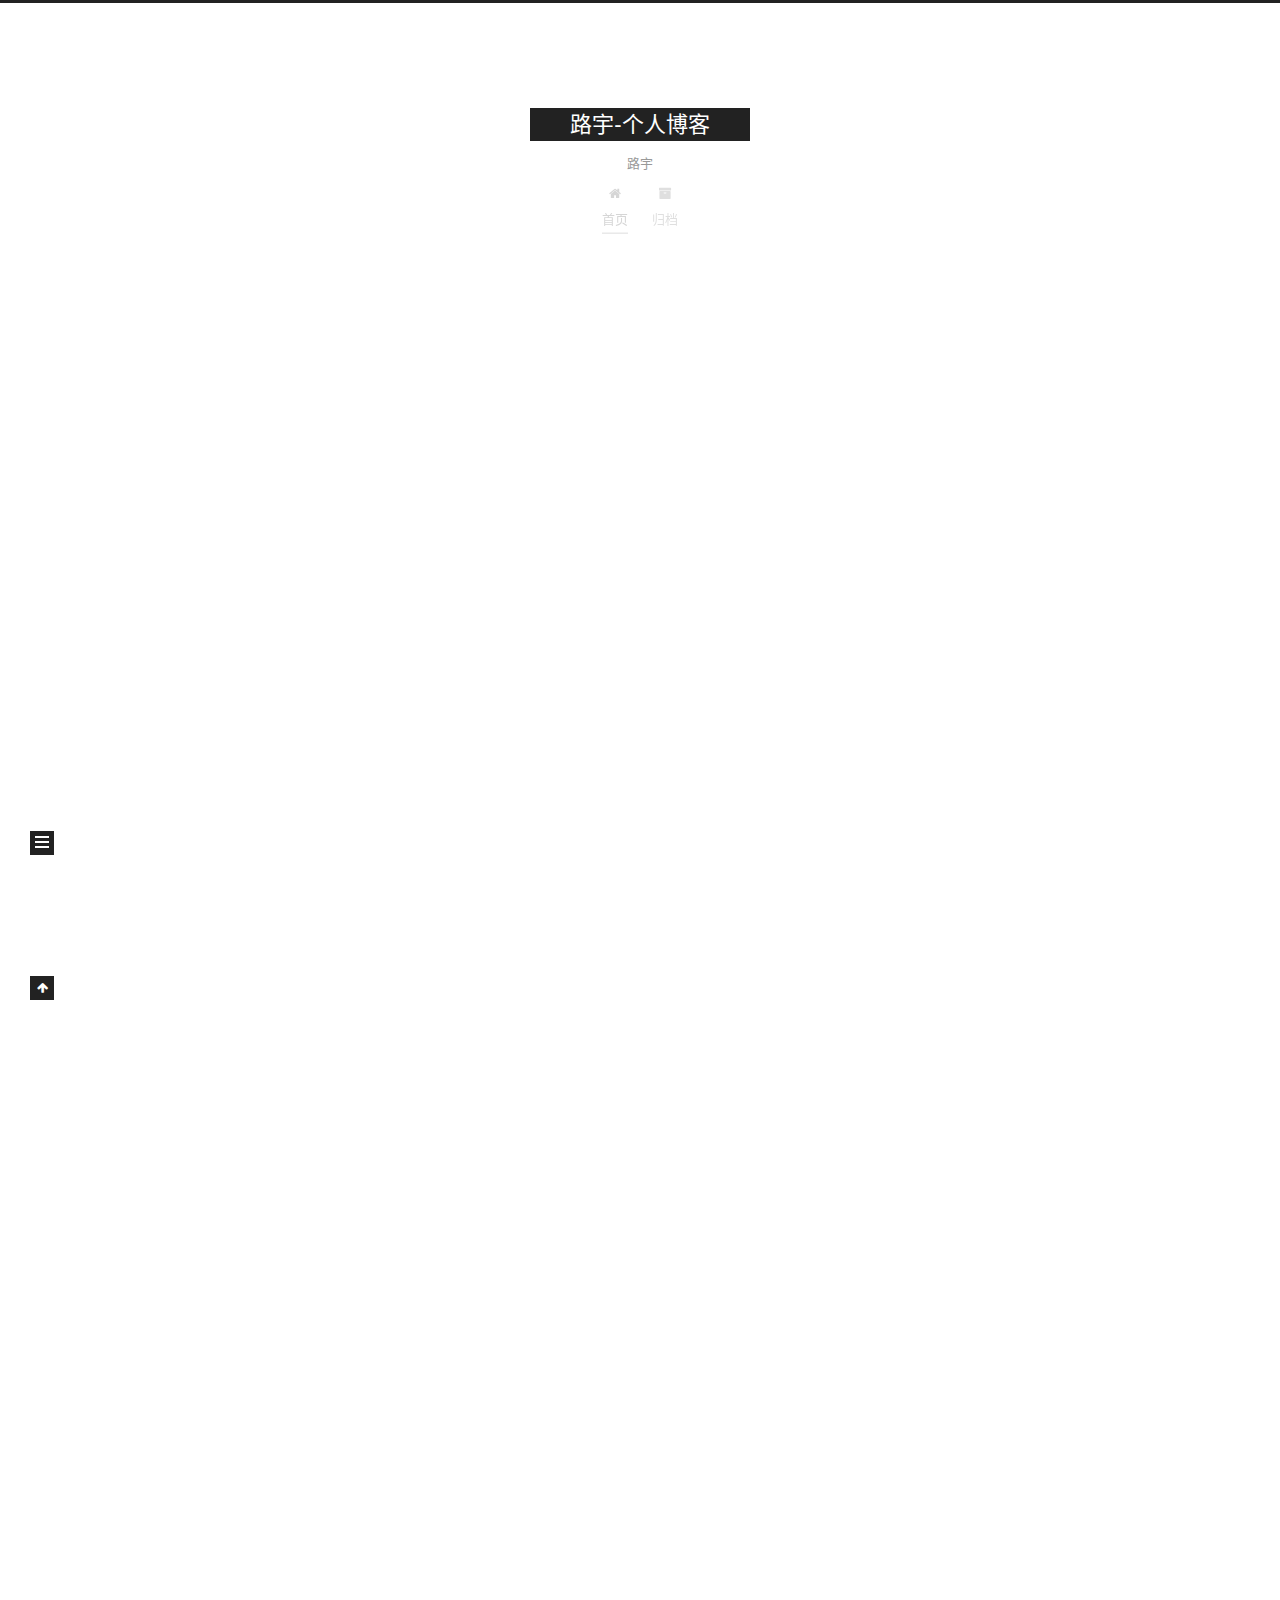
==== commit 9cee8f02: "Site updated: 2019-08-24 11:15:26" ====
--- a/index.html
+++ b/index.html
@@ -346,7 +346,7 @@
                 
                   <span class="post-meta-item-text">更新于</span>
                 
-                <time title="修改时间：2019-08-24 11:03:46" itemprop="dateModified" datetime="2019-08-24T11:03:46+08:00">2019-08-24</time>
+                <time title="修改时间：2019-08-24 11:12:56" itemprop="dateModified" datetime="2019-08-24T11:12:56+08:00">2019-08-24</time>
               </span>
             
           
@@ -404,9 +404,9 @@
 <li>postrouting 用来修改源地址用来做SNAT。如：内网通过路由器NAT转换功能实现通过一个公网IP地址上网</li>
 </ul>
 </blockquote>
-<h3 id="总结：iptables三个表，5个链接，结构如图："><a href="#总结：iptables三个表，5个链接，结构如图：" class="headerlink" title="总结：iptables三个表，5个链接，结构如图："></a>总结：iptables三个表，5个链接，结构如图：</h3><p><img src="https://luyu.ml/images/iptables1.png" alt="三个表" title="三个表"></p>
+<h3 id="总结：iptables三个表，5个链接，结构如图："><a href="#总结：iptables三个表，5个链接，结构如图：" class="headerlink" title="总结：iptables三个表，5个链接，结构如图："></a>总结：iptables三个表，5个链接，结构如图：</h3><p><img src="/images/iptables1.png" alt="三个表" title="三个表"></p>
 <p><strong>Raw表：用于处理异常，包括的规则链有，prerouting，output；一般使用不到</strong></p>
-<h2 id="iptables操作命令"><a href="#iptables操作命令" class="headerlink" title="iptables操作命令"></a>iptables操作命令</h2><h3 id="Iptables过滤封包流程"><a href="#Iptables过滤封包流程" class="headerlink" title="Iptables过滤封包流程"></a>Iptables过滤封包流程</h3><p><img src="https://luyu.ml/images/iptables2.png" alt="过滤封包流程图" title="过滤封包流程图"></p>
+<h2 id="iptables操作命令"><a href="#iptables操作命令" class="headerlink" title="iptables操作命令"></a>iptables操作命令</h2><h3 id="Iptables过滤封包流程"><a href="#Iptables过滤封包流程" class="headerlink" title="Iptables过滤封包流程"></a>Iptables过滤封包流程</h3><p><img src="/images/iptables2.png" alt="过滤封包流程图" title="过滤封包流程图"></p>
 <h4 id="总结：整体数据包分两类："><a href="#总结：整体数据包分两类：" class="headerlink" title="总结：整体数据包分两类："></a>总结：整体数据包分两类：</h4><blockquote>
 <p>1.发给防火墙本身的数据包；<br>2.需要经过防火墙的软件包；</p>
 </blockquote>
@@ -440,7 +440,7 @@
 <li><input disabled type="checkbox"> 除非设置规则链的缺省策略，否则需要指定匹配条件</li>
 </ul>
 </blockquote>
-<h3 id="iptables-语法总结："><a href="#iptables-语法总结：" class="headerlink" title="iptables 语法总结："></a>iptables 语法总结：</h3><p><img src="https://luyu.ml/images/iptables1.png" alt="三个表" title="三个表"></p>
+<h3 id="iptables-语法总结："><a href="#iptables-语法总结：" class="headerlink" title="iptables 语法总结："></a>iptables 语法总结：</h3><p><img src="/images/iptables1.png" alt="三个表" title="三个表"></p>
 <h3 id="1-iptables命令使用的方法"><a href="#1-iptables命令使用的方法" class="headerlink" title="1 : iptables命令使用的方法"></a>1 : iptables命令使用的方法</h3><ul>
 <li>iptables [-t 要操作的表] &lt;操作命令&gt; [要操作的链] [规则号码] [匹配条件] [-j 匹配到以后的动作]</li>
 <li>操作命令( -A、-I、-D、-P、-F)</li>
--- a/css/main.css
+++ b/css/main.css
@@ -1639,7 +1639,7 @@
   width: 4px;
   height: 4px;
   border-radius: 50%;
-  background: #cc0130;
+  background: #d0960d;
 }
 .feed-link,
 .chat {
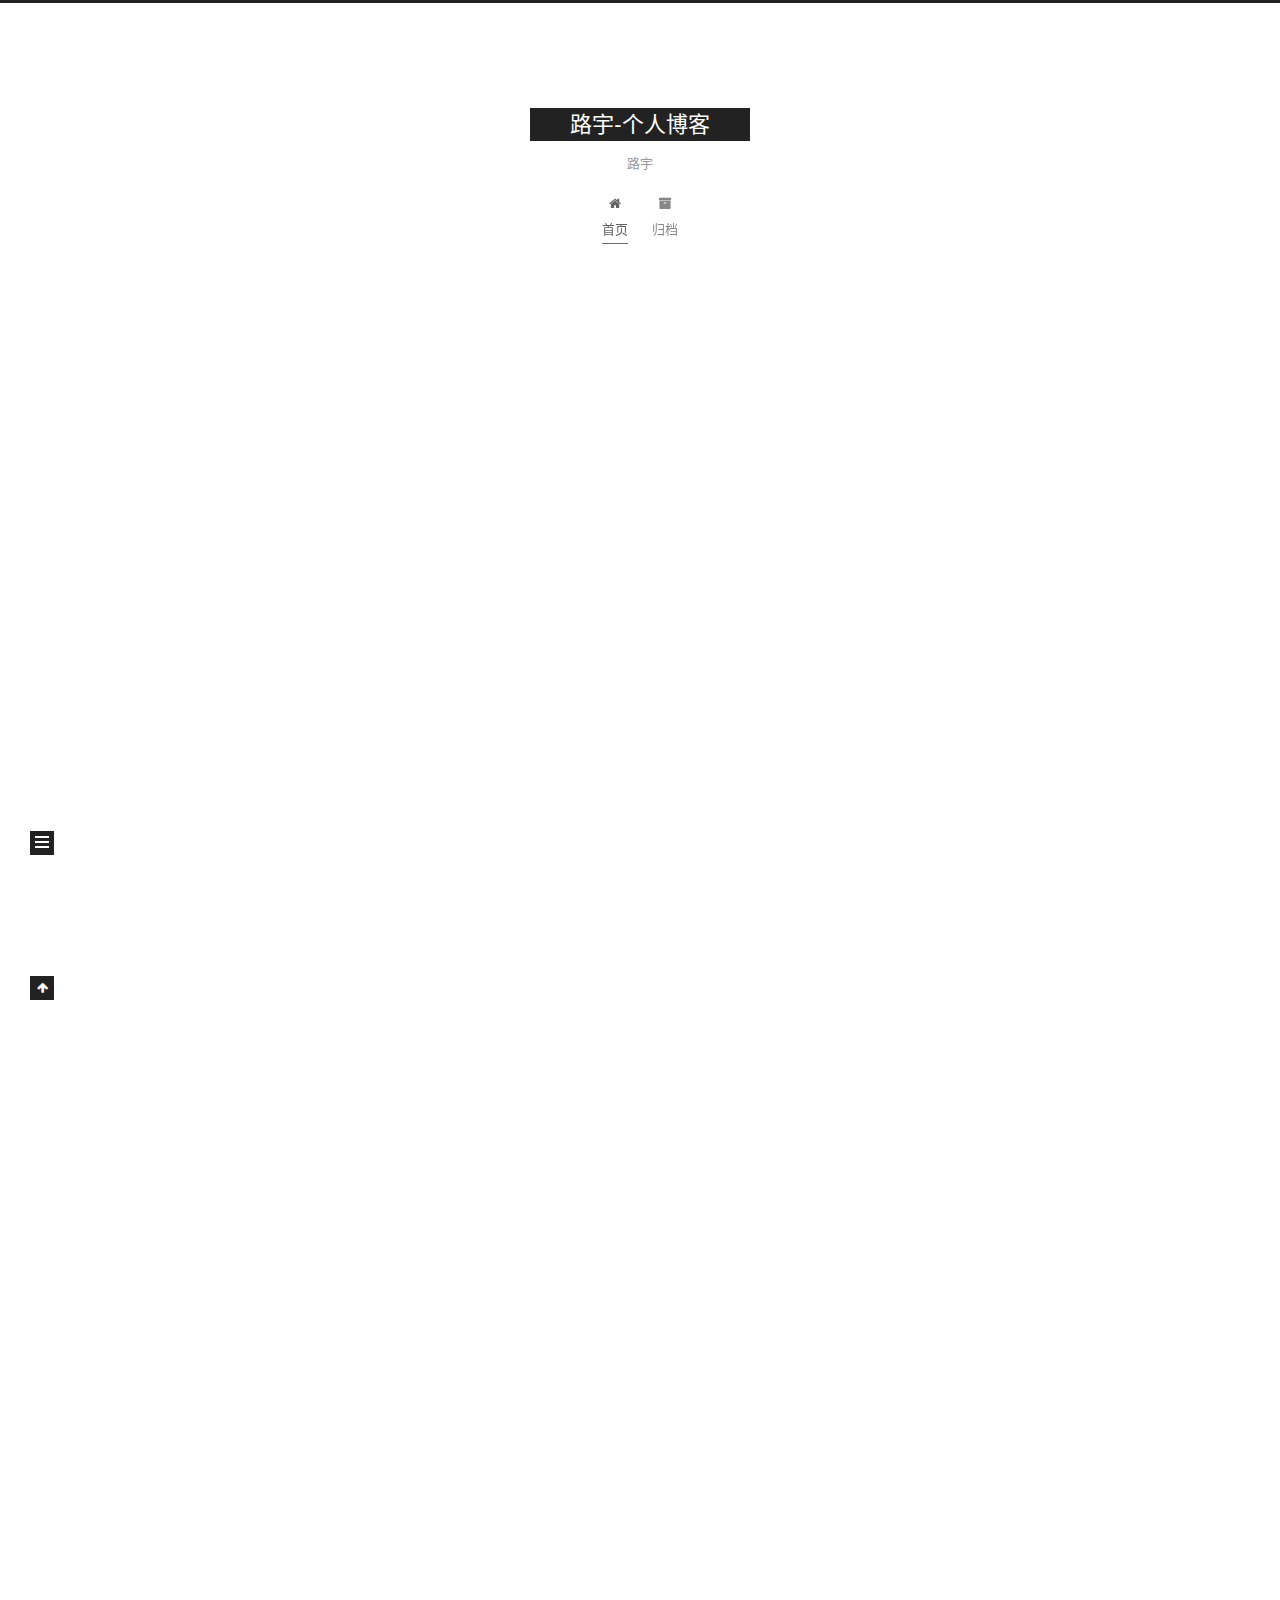
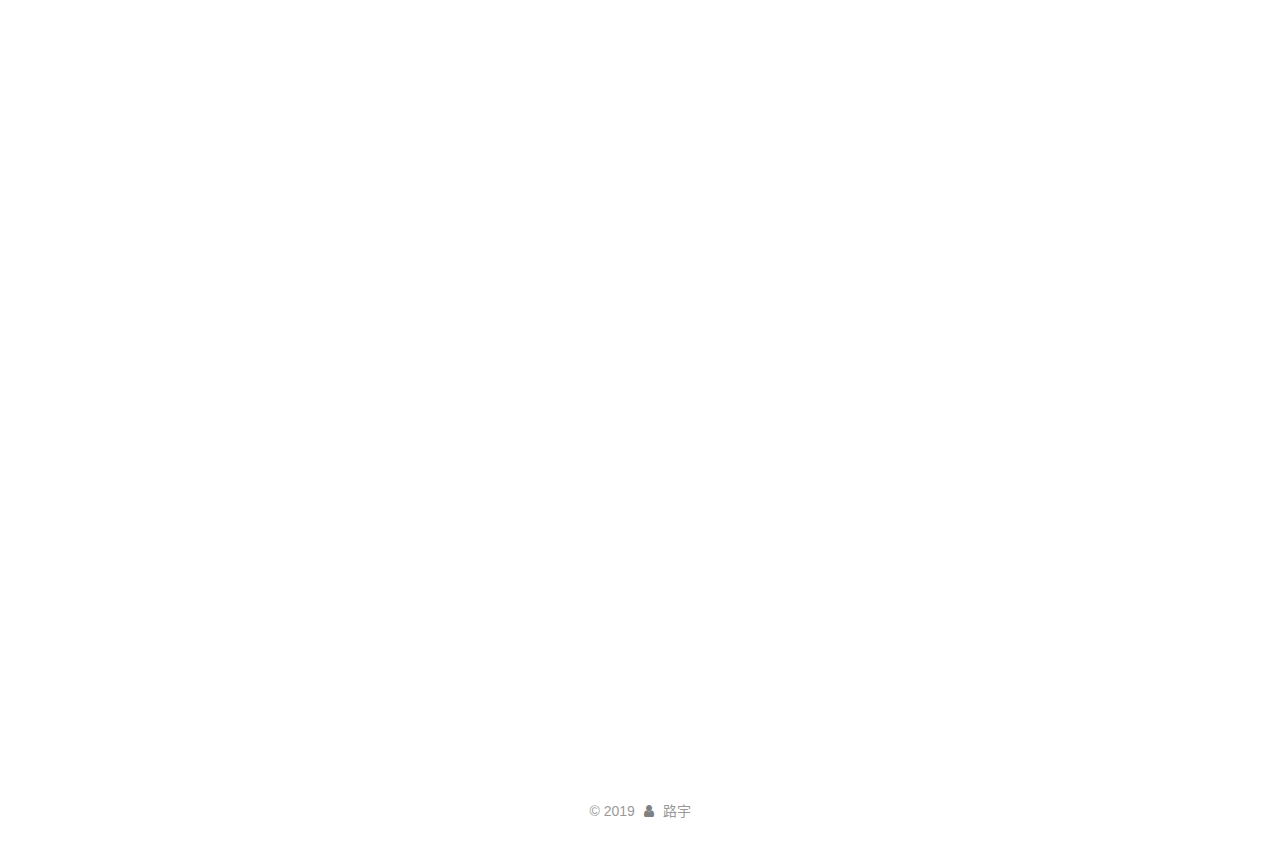
==== commit eaebfef7: "Site updated: 2019-09-07 10:54:58" ====
--- a/index.html
+++ b/index.html
@@ -286,7 +286,7 @@
   
   
   <div class="post-block">
-    <link itemprop="mainEntityOfPage" href="http://luyu.ml/2019/08/23/iptables教程/">
+    <link itemprop="mainEntityOfPage" href="http://luyu.ml/2019/09/07/centos7安装python3/">
 
     <span hidden itemprop="author" itemscope itemtype="http://schema.org/Person">
       <meta itemprop="name" content="路宇">
@@ -306,6 +306,163 @@
           <h1 class="post-title" itemprop="name headline">
                 
                 
+                <a href="/2019/09/07/centos7安装python3/" class="post-title-link" itemprop="url">centos7安装python3</a>
+              
+            
+          </h1>
+        
+
+        <div class="post-meta">
+
+          
+          
+          
+
+          
+            <span class="post-meta-item">
+              <span class="post-meta-item-icon">
+                <i class="fa fa-calendar-o"></i>
+              </span>
+              
+                <span class="post-meta-item-text">发表于</span>
+              
+
+              
+                
+              
+
+              <time title="创建时间：2019-09-07 08:40:07 / 修改时间：10:53:28" itemprop="dateCreated datePublished" datetime="2019-09-07T08:40:07+08:00">2019-09-07</time>
+            </span>
+          
+
+          
+            
+
+            
+          
+
+          
+
+          
+          
+
+          
+
+          
+
+          <br>
+          
+
+          
+
+          
+
+        </div>
+      </header>
+    
+
+    
+    
+    
+    <div class="post-body" itemprop="articleBody">
+
+      
+      
+
+      
+        
+          
+            <h1 id="centos7安装python3"><a href="#centos7安装python3" class="headerlink" title="centos7安装python3"></a>centos7安装python3</h1><h2 id="安装依赖库"><a href="#安装依赖库" class="headerlink" title="安装依赖库"></a>安装依赖库</h2><p><strong>1. 安装基本基本依赖撸库1</strong></p>
+<figure class="highlight shell"><table><tr><td class="gutter"><pre><span class="line">1</span><br></pre></td><td class="code"><pre><span class="line">yum -y install zlib-devel bzip2-devel openssl-devel ncurses-devel sqlite-devel readline-devel tk-devel gdbm-devel db4-devel libpcap-devel xz-devel</span><br></pre></td></tr></table></figure>
+
+<p><strong>2.安装依赖库2</strong></p>
+<figure class="highlight shell"><table><tr><td class="gutter"><pre><span class="line">1</span><br></pre></td><td class="code"><pre><span class="line">yum install libffi-devel -y</span><br></pre></td></tr></table></figure>
+
+<h2 id="python源码安装"><a href="#python源码安装" class="headerlink" title="python源码安装"></a>python源码安装</h2><p><strong>1.下载python3源码</strong></p>
+<figure class="highlight shell"><table><tr><td class="gutter"><pre><span class="line">1</span><br></pre></td><td class="code"><pre><span class="line">wget https://www.python.org/ftp/python/3.7.4/Python-3.7.4.tar.xz</span><br></pre></td></tr></table></figure>
+
+<p><strong>2.解压</strong></p>
+<figure class="highlight shell"><table><tr><td class="gutter"><pre><span class="line">1</span><br><span class="line">2</span><br><span class="line">3</span><br><span class="line">4</span><br><span class="line">5</span><br></pre></td><td class="code"><pre><span class="line">tar -xvJf  Python-3.7.4.tar.xz</span><br><span class="line"><span class="meta">#</span> 进入目录</span><br><span class="line">cd Python3.7.4</span><br><span class="line">mkdir /usr/local/python3</span><br><span class="line">./configure --prefix=/usr/local/python3</span><br></pre></td></tr></table></figure>
+
+<p><strong>3.编译安装</strong></p>
+<figure class="highlight shell"><table><tr><td class="gutter"><pre><span class="line">1</span><br></pre></td><td class="code"><pre><span class="line">make &amp;&amp; make install</span><br></pre></td></tr></table></figure>
+
+<h2 id="软链接"><a href="#软链接" class="headerlink" title="软链接"></a>软链接</h2><p><strong>1.创建软连接</strong></p>
+<figure class="highlight shell"><table><tr><td class="gutter"><pre><span class="line">1</span><br><span class="line">2</span><br><span class="line">3</span><br></pre></td><td class="code"><pre><span class="line">ln -s /usr/local/python3/bin/python3 /usr/local/bin/python3</span><br><span class="line"></span><br><span class="line">ln -s /usr/local/python3/bin/pip3 /usr/local/bin/pip3</span><br></pre></td></tr></table></figure>
+          
+        
+      
+    </div>
+
+    
+
+    
+
+    
+    
+    
+
+    
+
+    
+      
+    
+    
+
+    
+
+    <footer class="post-footer">
+      
+
+      
+
+      
+
+      
+      
+        <div class="post-eof"></div>
+      
+    </footer>
+  </div>
+  
+  
+  
+  </article>
+
+    
+        
+
+  
+  
+  
+
+  
+
+  <article class="post post-type-normal" itemscope itemtype="http://schema.org/Article">
+  
+  
+  
+  <div class="post-block">
+    <link itemprop="mainEntityOfPage" href="http://luyu.ml/2019/08/23/iptables教程/">
+
+    <span hidden itemprop="author" itemscope itemtype="http://schema.org/Person">
+      <meta itemprop="name" content="路宇">
+      <meta itemprop="description" content>
+      <meta itemprop="image" content="/images/avatar.gif">
+    </span>
+
+    <span hidden itemprop="publisher" itemscope itemtype="http://schema.org/Organization">
+      <meta itemprop="name" content="路宇-个人博客">
+    </span>
+
+    
+      <header class="post-header">
+
+        
+        
+          <h1 class="post-title" itemprop="name headline">
+                
+                
                 <a href="/2019/08/23/iptables教程/" class="post-title-link" itemprop="url">iptables教程</a>
               
             
@@ -346,7 +503,7 @@
                 
                   <span class="post-meta-item-text">更新于</span>
                 
-                <time title="修改时间：2019-08-24 11:12:56" itemprop="dateModified" datetime="2019-08-24T11:12:56+08:00">2019-08-24</time>
+                <time title="修改时间：2019-08-24 15:49:53" itemprop="dateModified" datetime="2019-08-24T15:49:53+08:00">2019-08-24</time>
               </span>
             
           
@@ -445,25 +602,25 @@
 <li>iptables [-t 要操作的表] &lt;操作命令&gt; [要操作的链] [规则号码] [匹配条件] [-j 匹配到以后的动作]</li>
 <li>操作命令( -A、-I、-D、-P、-F)</li>
 <li>查看命令(-[vnx]L)<blockquote>
-<p><strong>-A &lt;链名&gt;  APPEND，追加一条规则(放到最后)</strong><br>iptables -t filter -A INPUT -j DROP #拒绝所有人访问服务器<br><br><strong>-D &lt;链名&gt; &lt;规则号码 | 具体规则内容&gt; DELETE，删除一条规则</strong></p>
-<blockquote>
-<p>例如：<br><br><strong>iptables -D INPUT 1</strong>（删除filter表INPUT链中的第一条规则，不管他的内容）<br><br><strong>iptables -P INPUT DROP</strong>    (设置filter表INPUT链的默认规则是DROP)<br></p>
+<p><strong>-A &lt;链名&gt;  APPEND，追加一条规则(放到最后)</strong><br>iptables -t filter -A INPUT -j DROP #拒绝所有人访问服务器<br><br><strong>-D &lt;链名&gt; &lt;规则号码 | 具体规则内容&gt; DELETE，删除一条规则</strong><br><br>例如：<br></p>
+<blockquote>
+<p><strong>iptables -D INPUT 1</strong>（删除filter表INPUT链中的第一条规则，不管他的内容）<br><br><strong>iptables -P INPUT DROP</strong>    (设置filter表INPUT链的默认规则是DROP)<br></p>
+</blockquote>
+<p><strong>-F [链名] FLUSH,清楚规则</strong><br><br><strong>例如：<br></strong></p>
+<blockquote>
+<p><strong>iptables -t filter -A INPUT -j DROP</strong> #添加规则<br><br><strong>iptables -F INPUT</strong> #清除INPUT链上的规则<br><br><strong>iptables -F</strong> #清除filter表中所有链上的规则<br><br><strong>iptables -t nat -F</strong> #清除NAT表中所有链上的规则<br><br><strong>iptables -t nat -F PREROUTING</strong> #清除NAT表中PREROUTING链上的规则<br></p>
+</blockquote>
+<p> <strong>注意:</strong><br></p>
+<blockquote>
+<p>1、-F 仅仅是清空链中规则，并不影响-P 设置的默认规则<br><br>2、 -P 设置了DROP后，使用 -F 一定要小心！！！<br><br>3、如果不写链名，默认清空某表里所有链名的所有规则<br></p>
+</blockquote>
+<h4 id="L-链名-LIST-列出规则"><a href="#L-链名-LIST-列出规则" class="headerlink" title="-L [链名] LIST,列出规则"></a>-L [链名] LIST,列出规则</h4><blockquote>
+<p><strong>v : 显示详细信息，包括每条规则的匹配包数量和匹配字节数</strong><br><br><strong>x : 在 v 的基础上，禁止自动单位换算（k，M）</strong><br><br><strong>n : 只显示IP地址和端口号码，不显示域名和服务名称</strong><br></p>
+<p><strong>iptables -L</strong> #粗略列出filter表所有链几所有规则<br><br><strong>iptables -t nat -vnL</strong> #用详细方式列出 nat 表所有链的所有规则，只显示IP地址和端口号<br><br><strong>iptables -t nat -vxnL PREROUTING</strong> #用详细方式列出 nat 表 PREROUYING 链的所有规则以及详细数字，不反解</p>
 </blockquote>
 </blockquote>
 </li>
 </ul>
-<blockquote>
-<p><strong>-F [链名] FLUSH,清楚规则</strong></p>
-<blockquote>
-<p>例如：<br><br><strong>iptables -t filter -A INPUT -j DROP</strong> #添加规则<br><br><strong>iptables -F INPUT</strong> #清除INPUT链上的规则<br><br><strong>iptables -F</strong> #清除filter表中所有链上的规则<br><br><strong>iptables -t nat -F</strong> #清除NAT表中所有链上的规则<br><br><strong>iptables -t nat -F PREROUTING #清除NAT表中PREROUTING链上的规则<br><br><br><br> **注意:<br></strong><br>1、-F 仅仅是清空链中规则，并不影响-P 设置的默认规则<br><br>2、 -P 设置了DROP后，使用 -F 一定要小心！！！<br><br>3、如果不写链名，默认清空某表里所有链名的所有规则<br></p>
-</blockquote>
-<h4 id="L-链名-LIST-列出规则"><a href="#L-链名-LIST-列出规则" class="headerlink" title="-L [链名] LIST,列出规则"></a>-L [链名] LIST,列出规则</h4><blockquote>
-<p><strong>v : 显示详细信息，包括每条规则的匹配包数量和匹配字节数</strong><br><br><strong>x : 在 v 的基础上，禁止自动单位换算（k，M）</strong><br><br><strong>n : 只显示IP地址和端口号码，不显示域名和服务名称</strong><br></p>
-</blockquote>
-<blockquote>
-<p><strong>iptables -L</strong> #粗略列出filter表所有链几所有规则<br><br><strong>iptables -t nat -vnL</strong> #用详细方式列出 nat 表所有链的所有规则，只显示IP地址和端口号<br><br><strong>iptables -t nat -vxnL PREROUTING</strong> #用详细方式列出 nat 表 PREROUYING 链的所有规则以及详细数字，不反解</p>
-</blockquote>
-</blockquote>
 <h3 id="匹配条件"><a href="#匹配条件" class="headerlink" title="匹配条件"></a>匹配条件</h3><ul>
 <li>流入、流出接口 <strong>( -i、 -o )</strong></li>
 <li>来源、目的地址 <strong>( -s、 -d )</strong></li>
@@ -472,8 +629,6 @@
 </ul>
 <h4 id="按网络接口匹配"><a href="#按网络接口匹配" class="headerlink" title="按网络接口匹配"></a>按网络接口匹配</h4><blockquote>
 <p>&emsp;<strong>-i &lt;匹配数据进入的网络接口&gt;  #此参数主要应用于nat表，例如目标地址转换</strong><br><br><strong>例如：</strong><br><br>&emsp;<strong>-i ech0</strong><br><br>&emsp;&emsp;匹配是否从网络 ech0 进来<br><br>&emsp;<strong>-i ppp0</strong><br><br>&emsp;&emsp;匹配是否从网络 ppp0 进来<br></p>
-</blockquote>
-<blockquote>
 <p><strong>-o 匹配数据流出的网络接口<br>&emsp;&emsp;</strong><br>例如：<br><br>&emsp;&emsp;&emsp;<strong>-o echo<br>&emsp;&emsp;&emsp;-o ppp0</strong><br><br>iptables -t nat -o ech0 条件 动作</p>
 </blockquote>
 <h4 id="按来源目的地址匹配"><a href="#按来源目的地址匹配" class="headerlink" title="按来源目的地址匹配"></a>按来源目的地址匹配</h4><blockquote>
@@ -534,20 +689,29 @@
 </blockquote>
 <p><strong>例如：</strong></p>
 <blockquote>
-<p><strong>iptables -A FORWARD -m mac –mac-source xx:xx:xx:xx:xx:xx -j DROP<br></strong><br>阻断来自某 MAC 地址的数据包，通过本机。<br><br><br><strong>注意：<br></strong><br>&emsp;报文经过路由后，数据保重源有的 mac 地址会被替换，所以在路由后的 iptables 中使用 mac 模块是没有意义的</p>
+<p><strong>iptables -A FORWARD -m mac –mac-source xx:xx:xx:xx:xx:xx -j DROP<br></strong><br>阻断来自某 MAC 地址的数据包，通过本机。<br><br></p>
+</blockquote>
+<p> <strong>注意：<br></strong></p>
+<blockquote>
+<p>&emsp;报文经过路由后，数据保重源有的 mac 地址会被替换，所以在路由后的 iptables 中使用 mac 模块是没有意义的</p>
 </blockquote>
 <h4 id="按包速率匹配（limit）"><a href="#按包速率匹配（limit）" class="headerlink" title="按包速率匹配（limit）"></a>按包速率匹配（limit）</h4><blockquote>
 <p><strong>-m limit –limit 匹配速率 [–burst 缓冲数量]</strong><br>用一定速率去匹配数据包</p>
 </blockquote>
 <p><strong>例如：</strong></p>
 <blockquote>
-<p><strong>iptables -A FORWARD -d 192.168.0.1 -m limit –limit 50/s -j ACCEPT<br></strong><br><strong>iptables -A FORWARD -d 192.168.0.1 -j DROP<br><br></strong><br><strong>注意：<br></strong><br>&emsp;limit 英语上看是限制的意思，实际上只是按约定速率去匹配而已，50/s表示1秒中转发50个数据包，想要限制的话后面要再跟一条 DROP</p>
+<p><strong>iptables -A FORWARD -d 192.168.0.1 -m limit –limit 50/s -j ACCEPT<br></strong><br><strong>iptables -A FORWARD -d 192.168.0.1 -j DROP<br><br></strong></p>
+</blockquote>
+<p><strong>注意：<br></strong></p>
+<blockquote>
+<p>&emsp;limit 英语上看是限制的意思，实际上只是按约定速率去匹配而已，50/s表示1秒中转发50个数据包，想要限制的话后面要再跟一条 DROP</p>
 </blockquote>
 <h4 id="多端口匹配（multiport）"><a href="#多端口匹配（multiport）" class="headerlink" title="多端口匹配（multiport）"></a>多端口匹配（multiport）</h4><blockquote>
 <p><strong>-m multiport &lt;–sports|–dports|–ports&gt; 端口1[,端口2,端口n]<br></strong><br>一次性匹配多个端口，可以区分源端口，目的端口或不指定端口<br><br><strong>例如：</strong></p>
-</blockquote>
-<blockquote>
-<p><strong>iptables -A INPUT -p tcp -m multiport –dports 21,22,25,80, -j ACCEPT<br></strong><br>#允许所有客户端访问本服务器的21,22,25,80 端口上的服务<br><br><br><strong>注意：<br></strong><br>&emsp;必须与 -p参数一起使用<br></p>
+<blockquote>
+<p><strong>iptables -A INPUT -p tcp -m multiport –dports 21,22,25,80, -j ACCEPT<br></strong><br>#允许所有客户端访问本服务器的21,22,25,80 端口上的服务<br><br></p>
+</blockquote>
+<p><strong>注意：<br></strong><br>&emsp;必须与 -p参数一起使用<br></p>
 </blockquote>
 
           
@@ -786,7 +950,7 @@
         
           <a href="/archives/">
         
-          <span class="site-state-item-count">2</span>
+          <span class="site-state-item-count">3</span>
           <span class="site-state-item-name">日志</span>
         </a>
       </div>
--- a/css/main.css
+++ b/css/main.css
@@ -1639,7 +1639,7 @@
   width: 4px;
   height: 4px;
   border-radius: 50%;
-  background: #d0960d;
+  background: #94c9ff;
 }
 .feed-link,
 .chat {
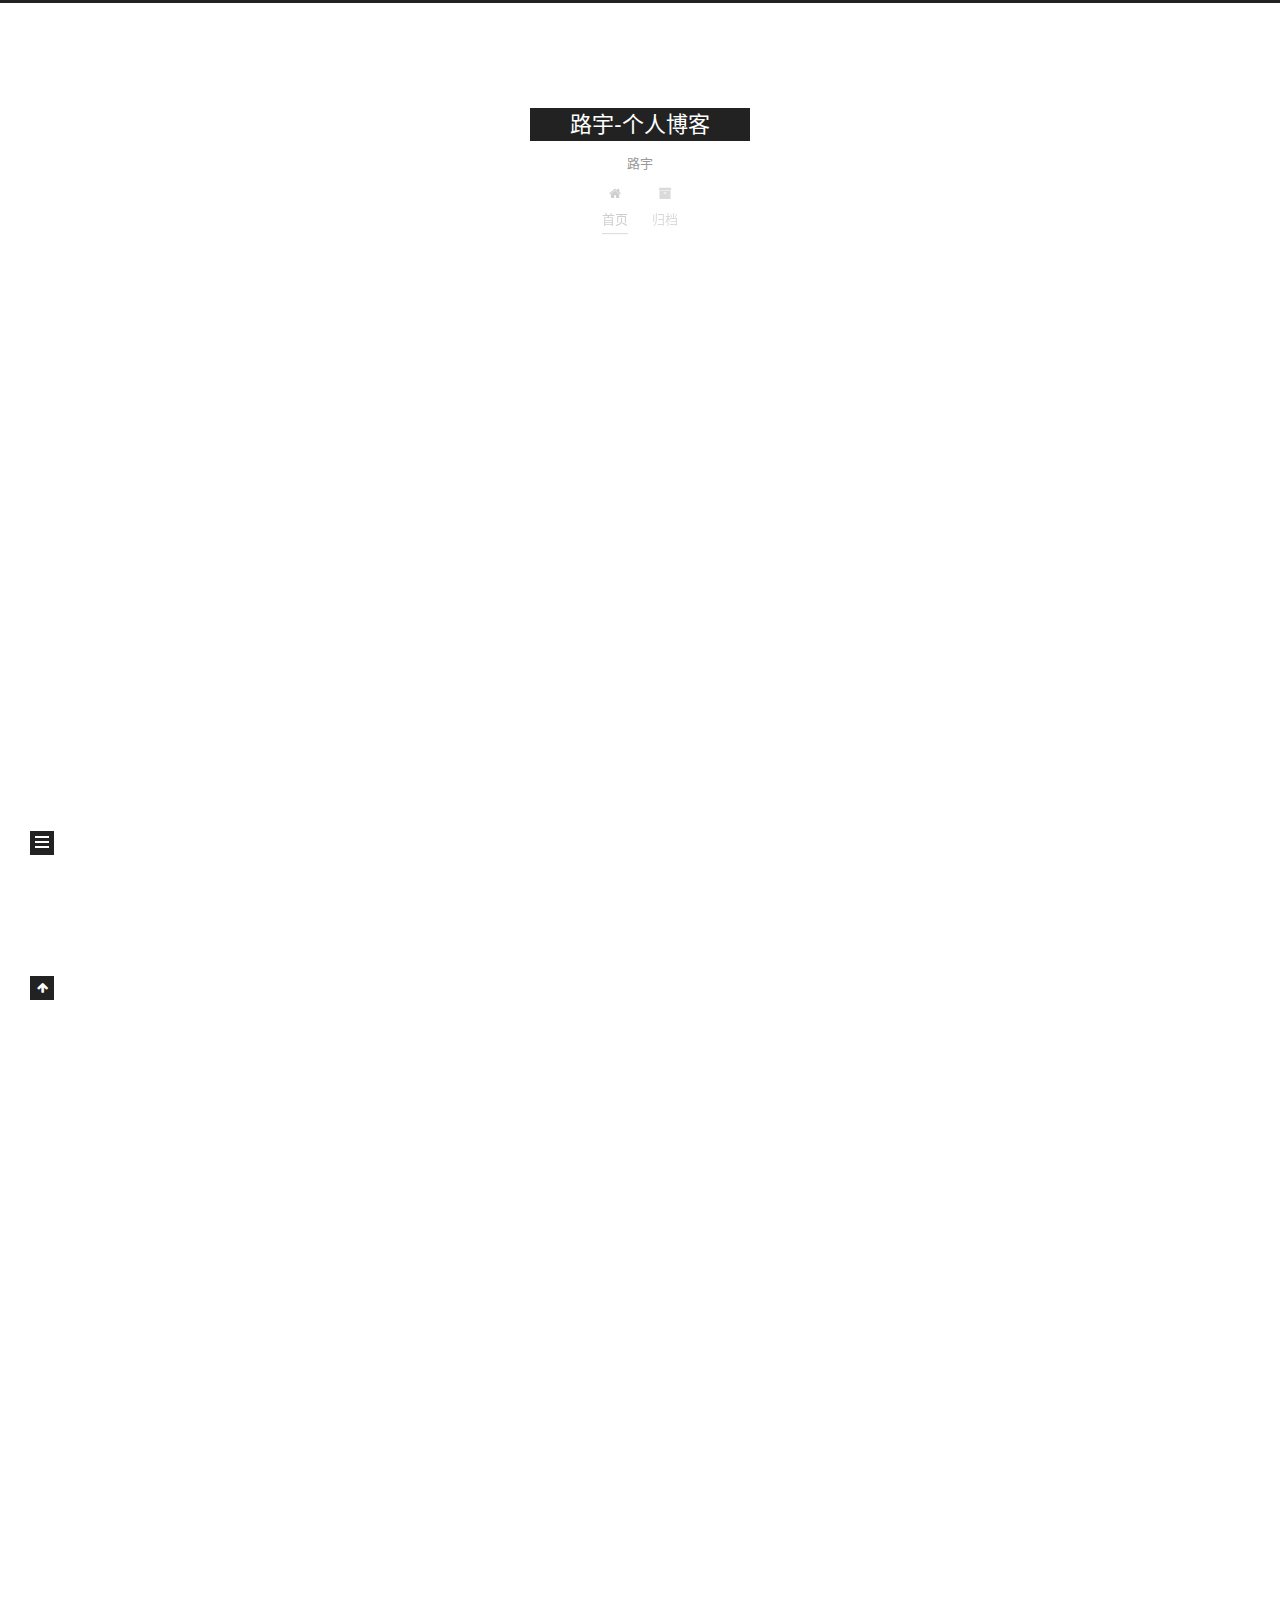
==== commit cda48ef5: "Site updated: 2019-09-07 11:43:23" ====
--- a/index.html
+++ b/index.html
@@ -286,6 +286,195 @@
   
   
   <div class="post-block">
+    <link itemprop="mainEntityOfPage" href="http://luyu.ml/2019/09/07/liunx安装python虚拟环境/">
+
+    <span hidden itemprop="author" itemscope itemtype="http://schema.org/Person">
+      <meta itemprop="name" content="路宇">
+      <meta itemprop="description" content>
+      <meta itemprop="image" content="/images/avatar.gif">
+    </span>
+
+    <span hidden itemprop="publisher" itemscope itemtype="http://schema.org/Organization">
+      <meta itemprop="name" content="路宇-个人博客">
+    </span>
+
+    
+      <header class="post-header">
+
+        
+        
+          <h1 class="post-title" itemprop="name headline">
+                
+                
+                <a href="/2019/09/07/liunx安装python虚拟环境/" class="post-title-link" itemprop="url">liunx安装python虚拟环境</a>
+              
+            
+          </h1>
+        
+
+        <div class="post-meta">
+
+          
+          
+          
+
+          
+            <span class="post-meta-item">
+              <span class="post-meta-item-icon">
+                <i class="fa fa-calendar-o"></i>
+              </span>
+              
+                <span class="post-meta-item-text">发表于</span>
+              
+
+              
+                
+              
+
+              <time title="创建时间：2019-09-07 11:04:14 / 修改时间：11:41:03" itemprop="dateCreated datePublished" datetime="2019-09-07T11:04:14+08:00">2019-09-07</time>
+            </span>
+          
+
+          
+            
+
+            
+          
+
+          
+
+          
+          
+
+          
+
+          
+
+          <br>
+          
+
+          
+
+          
+
+        </div>
+      </header>
+    
+
+    
+    
+    
+    <div class="post-body" itemprop="articleBody">
+
+      
+      
+
+      
+        
+          
+            <h1 id="python虚拟环境virtualenv"><a href="#python虚拟环境virtualenv" class="headerlink" title="python虚拟环境virtualenv"></a>python虚拟环境virtualenv</h1><p>&emsp;virtualenv是一个创建隔绝的Python环境的工具。virtualenv创建一个包含所有必要的可执行文件的文件夹，用来使用Python工程所需的包。</p>
+<h2 id="安装"><a href="#安装" class="headerlink" title="安装"></a>安装</h2><figure class="highlight shell"><table><tr><td class="gutter"><pre><span class="line">1</span><br></pre></td><td class="code"><pre><span class="line">pip install virtualenv</span><br></pre></td></tr></table></figure>
+
+<h2 id="基本使用"><a href="#基本使用" class="headerlink" title="基本使用"></a>基本使用</h2><p>&emsp;&emsp;1.为一个工程创建一个虚拟环境</p>
+<figure class="highlight shell"><table><tr><td class="gutter"><pre><span class="line">1</span><br><span class="line">2</span><br></pre></td><td class="code"><pre><span class="line">cd my_project_dir</span><br><span class="line">virtualenv venv    #venv为虚拟环境目录名，目录名自定义</span><br></pre></td></tr></table></figure>
+
+<p>&emsp;&emsp;virtualenv venv 将会在当前的目录中创建一个文件夹，包含了Python可执行文件，以及 pip 库的一份拷贝，这样就能安装其他包了。虚拟环境的名字（此例中是 venv ）可以是任意的；若省略名字将会把文件均放在当前目录。</p>
+<p>&emsp;&emsp;在任何你运行命令的目录中，这会创建Python的拷贝，并将之放在叫做 venv 的文件中。</p>
+<p>&emsp;&emsp;你可以选择使用一个Python解释器：</p>
+<figure class="highlight shell"><table><tr><td class="gutter"><pre><span class="line">1</span><br></pre></td><td class="code"><pre><span class="line">virtualenv -p /usr/bin/python2.7 venv　　　　# -p参数指定Python解释器程序路径</span><br></pre></td></tr></table></figure>
+
+<p>&emsp;&emsp;这将会使用 /usr/bin/python2.7 中的Python解释器。<br>&emsp;&emsp;2.要开始使用虚拟环境，其需要被激活：</p>
+<figure class="highlight shell"><table><tr><td class="gutter"><pre><span class="line">1</span><br></pre></td><td class="code"><pre><span class="line">source venv/bin/activate</span><br></pre></td></tr></table></figure>
+
+<p>从现在起，任何你使用pip安装的包将会放在 venv 文件夹中，与全局安装的Python隔绝开。<br>如果你在虚拟环境中暂时完成了工作，则可以停用它：</p>
+<figure class="highlight shell"><table><tr><td class="gutter"><pre><span class="line">1</span><br></pre></td><td class="code"><pre><span class="line">venv/bin/deactivate</span><br></pre></td></tr></table></figure>
+
+<p>这将会回到系统默认的Python解释器，包括已安装的库也会回到默认的。</p>
+<p>要删除一个虚拟环境，只需删除它的文件夹。（执行 rm -rf venv ）。</p>
+<p>这里virtualenv 有些不便，因为virtual的启动、停止脚本都在特定文件夹，可能一段时间后，你可能会有很多个虚拟环</p>
+<h1 id="virtualenvwrapper"><a href="#virtualenvwrapper" class="headerlink" title="virtualenvwrapper"></a>virtualenvwrapper</h1><p>&emsp;&emsp;鉴于virtualenv不便于对虚拟环境集中管理，所以推荐直接使用virtualenvwrapper。 virtualenvwrapper提供了一系列命令使得和虚拟环境工作变得便利。它把你所有的虚拟环境都放在一个地方。</p>
+<p>&emsp;&emsp;安装virtualenvwrapper(确保virtualenv已安装)</p>
+<figure class="highlight shell"><table><tr><td class="gutter"><pre><span class="line">1</span><br><span class="line">2</span><br></pre></td><td class="code"><pre><span class="line">pip install virtualenvwrapper</span><br><span class="line">pip install virtualenvwrapper-win　　#Windows使用该命令</span><br></pre></td></tr></table></figure>
+
+<p>&emsp;&emsp;安装完成后，在~/.bashrc写入以下内容</p>
+<figure class="highlight shell"><table><tr><td class="gutter"><pre><span class="line">1</span><br><span class="line">2</span><br></pre></td><td class="code"><pre><span class="line">export WORKON_HOME=~/Envs</span><br><span class="line">source /usr/local/bin/virtualenvwrapper.sh</span><br></pre></td></tr></table></figure>
+
+<p><strong>&emsp;&emsp;第一行：virtualenvwrapper存放虚拟环境目录</strong></p>
+<p><strong>&emsp;&emsp;第二行：virtrualenvwrapper会安装到python的bin目录下，所以该路径是python安装目录下bin/virtualenvwrapper.sh</strong></p>
+<figure class="highlight shell"><table><tr><td class="gutter"><pre><span class="line">1</span><br></pre></td><td class="code"><pre><span class="line">source ~/.bashrc　　　　#读入配置文件，立即生效</span><br></pre></td></tr></table></figure>
+
+<p>##1.创建虚拟环境　mkvirtualenv</p>
+<p>mkvirtualenv venv　　　<br>&emsp;&emsp;这样会在WORKON_HOME变量指定的目录下新建名为venv的虚拟环境。</p>
+<p>&emsp;&emsp;若想指定python版本，可通过”–python”指定python解释器</p>
+<figure class="highlight shell"><table><tr><td class="gutter"><pre><span class="line">1</span><br></pre></td><td class="code"><pre><span class="line">mkvirtualenv --python=/usr/local/python3.5.3/bin/python venv</span><br></pre></td></tr></table></figure>
+
+<p>##2. 基本命令 　<br>&emsp;&emsp;查看当前的虚拟环境目录</p>
+<figure class="highlight plain"><table><tr><td class="gutter"><pre><span class="line">1</span><br><span class="line">2</span><br><span class="line">3</span><br></pre></td><td class="code"><pre><span class="line">[root@localhost ~]# workon</span><br><span class="line">py2</span><br><span class="line">py3</span><br></pre></td></tr></table></figure>
+
+<p>&emsp;&emsp;切换到虚拟环境</p>
+<figure class="highlight plain"><table><tr><td class="gutter"><pre><span class="line">1</span><br><span class="line">2</span><br></pre></td><td class="code"><pre><span class="line">[root@localhost ~]# workon py3</span><br><span class="line">(py3) [root@localhost ~]#</span><br></pre></td></tr></table></figure>
+
+<p>&emsp;&emsp;退出虚拟环境</p>
+<figure class="highlight plain"><table><tr><td class="gutter"><pre><span class="line">1</span><br><span class="line">2</span><br></pre></td><td class="code"><pre><span class="line">(py3) [root@localhost ~]# deactivate</span><br><span class="line">[root@localhost ~]#</span><br></pre></td></tr></table></figure>
+
+<p>&emsp;&emsp;删除虚拟环境</p>
+<figure class="highlight plain"><table><tr><td class="gutter"><pre><span class="line">1</span><br></pre></td><td class="code"><pre><span class="line">rmvirtualenv venv</span><br></pre></td></tr></table></figure>
+
+
+          
+        
+      
+    </div>
+
+    
+
+    
+
+    
+    
+    
+
+    
+
+    
+      
+    
+    
+
+    
+
+    <footer class="post-footer">
+      
+
+      
+
+      
+
+      
+      
+        <div class="post-eof"></div>
+      
+    </footer>
+  </div>
+  
+  
+  
+  </article>
+
+    
+        
+
+  
+  
+  
+
+  
+
+  <article class="post post-type-normal" itemscope itemtype="http://schema.org/Article">
+  
+  
+  
+  <div class="post-block">
     <link itemprop="mainEntityOfPage" href="http://luyu.ml/2019/09/07/centos7安装python3/">
 
     <span hidden itemprop="author" itemscope itemtype="http://schema.org/Person">
@@ -950,7 +1139,7 @@
         
           <a href="/archives/">
         
-          <span class="site-state-item-count">3</span>
+          <span class="site-state-item-count">4</span>
           <span class="site-state-item-name">日志</span>
         </a>
       </div>
--- a/css/main.css
+++ b/css/main.css
@@ -1639,7 +1639,7 @@
   width: 4px;
   height: 4px;
   border-radius: 50%;
-  background: #94c9ff;
+  background: #37e8ff;
 }
 .feed-link,
 .chat {
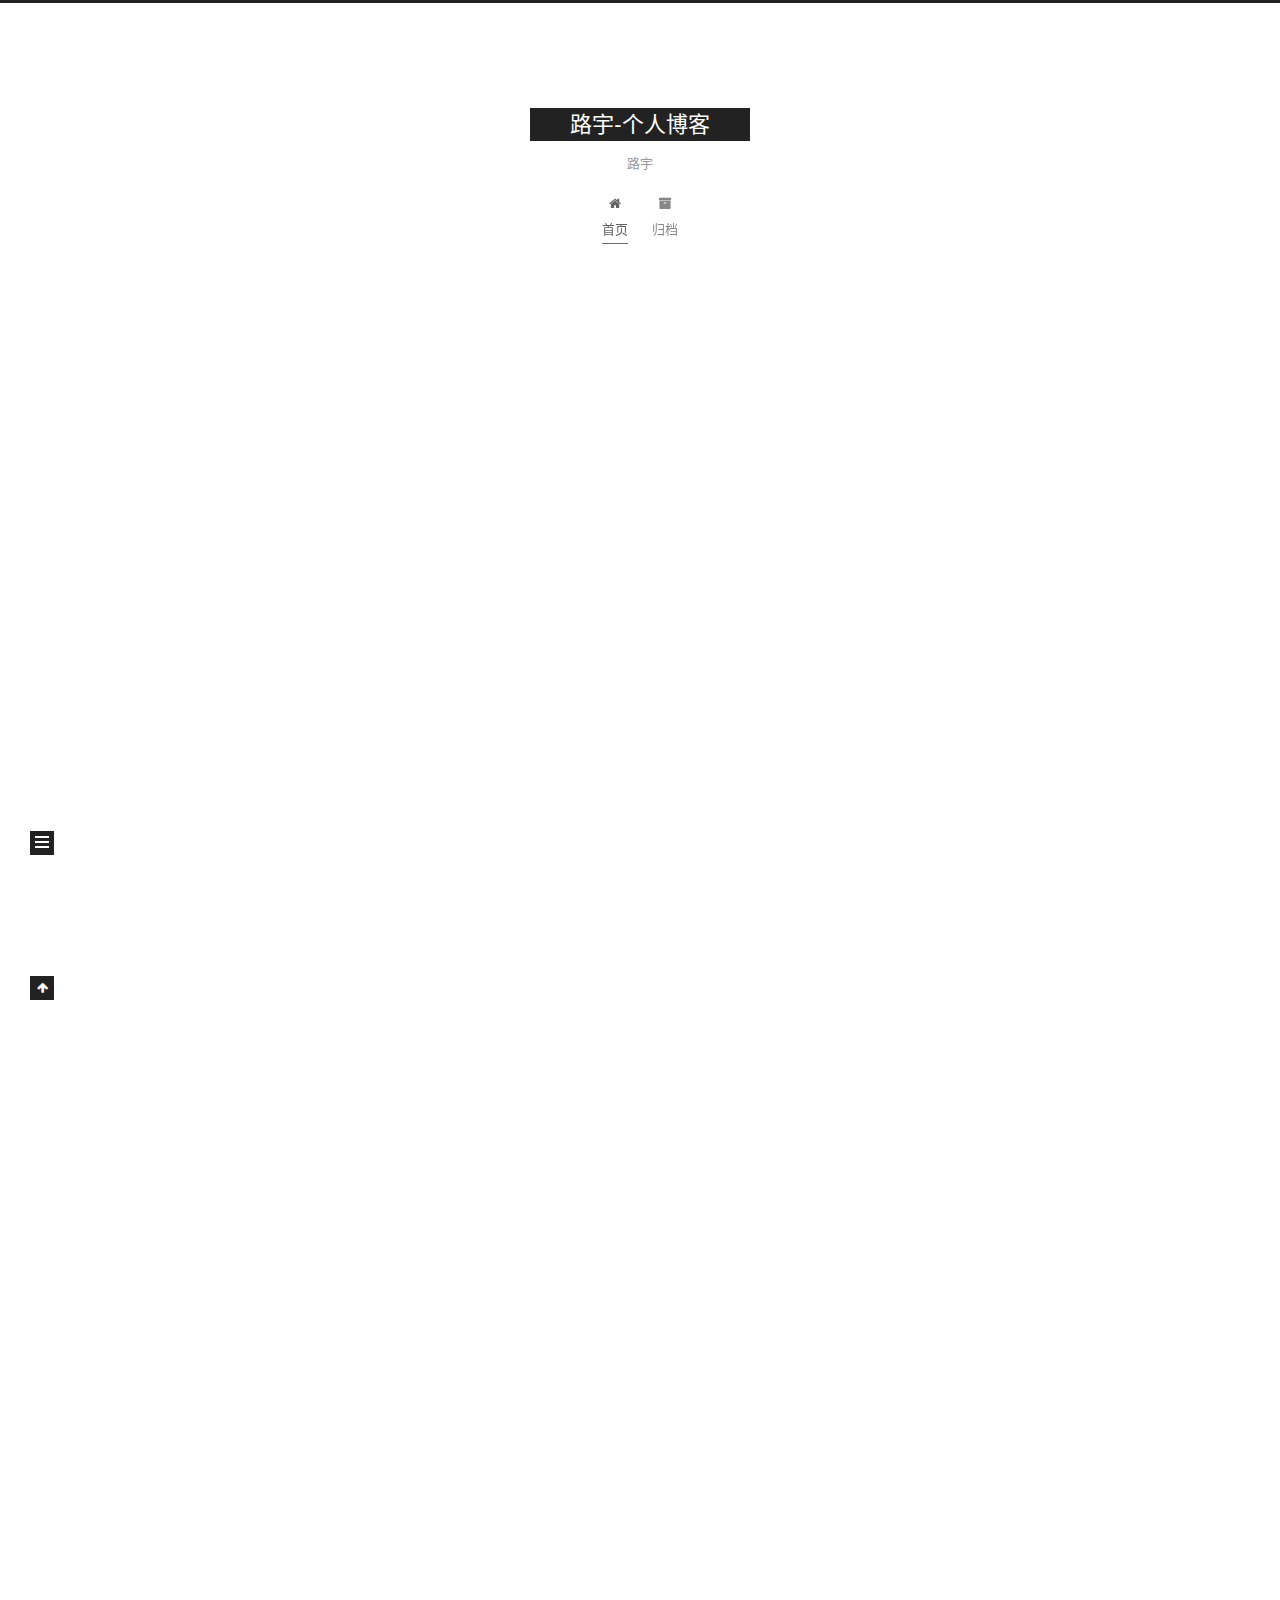
==== commit 0a96003c: "Site updated: 2019-09-11 21:22:25" ====
--- a/index.html
+++ b/index.html
@@ -286,6 +286,148 @@
   
   
   <div class="post-block">
+    <link itemprop="mainEntityOfPage" href="http://luyu.ml/2019/09/11/离别苏州/">
+
+    <span hidden itemprop="author" itemscope itemtype="http://schema.org/Person">
+      <meta itemprop="name" content="路宇">
+      <meta itemprop="description" content>
+      <meta itemprop="image" content="/images/avatar.gif">
+    </span>
+
+    <span hidden itemprop="publisher" itemscope itemtype="http://schema.org/Organization">
+      <meta itemprop="name" content="路宇-个人博客">
+    </span>
+
+    
+      <header class="post-header">
+
+        
+        
+          <h1 class="post-title" itemprop="name headline">
+                
+                
+                <a href="/2019/09/11/离别苏州/" class="post-title-link" itemprop="url">离别苏州</a>
+              
+            
+          </h1>
+        
+
+        <div class="post-meta">
+
+          
+          
+          
+
+          
+            <span class="post-meta-item">
+              <span class="post-meta-item-icon">
+                <i class="fa fa-calendar-o"></i>
+              </span>
+              
+                <span class="post-meta-item-text">发表于</span>
+              
+
+              
+                
+              
+
+              <time title="创建时间：2019-09-11 20:56:20 / 修改时间：21:18:08" itemprop="dateCreated datePublished" datetime="2019-09-11T20:56:20+08:00">2019-09-11</time>
+            </span>
+          
+
+          
+            
+
+            
+          
+
+          
+
+          
+          
+
+          
+
+          
+
+          <br>
+          
+
+          
+
+          
+
+        </div>
+      </header>
+    
+
+    
+    
+    
+    <div class="post-body" itemprop="articleBody">
+
+      
+      
+
+      
+        
+          
+            <p><strong>做自己的决定。然后准备好承担后果。从一开始就提醒自己，世上没有后悔药吃</strong><br><img src="%E8%8B%8F%E5%B7%9E.jpg" alt="苏州火车站" title="苏州火车站"></p>
+
+          
+        
+      
+    </div>
+
+    
+
+    
+
+    
+    
+    
+
+    
+
+    
+      
+    
+    
+
+    
+
+    <footer class="post-footer">
+      
+
+      
+
+      
+
+      
+      
+        <div class="post-eof"></div>
+      
+    </footer>
+  </div>
+  
+  
+  
+  </article>
+
+    
+        
+
+  
+  
+  
+
+  
+
+  <article class="post post-type-normal" itemscope itemtype="http://schema.org/Article">
+  
+  
+  
+  <div class="post-block">
     <link itemprop="mainEntityOfPage" href="http://luyu.ml/2019/09/07/liunx安装python虚拟环境/">
 
     <span hidden itemprop="author" itemscope itemtype="http://schema.org/Person">
@@ -1139,7 +1281,7 @@
         
           <a href="/archives/">
         
-          <span class="site-state-item-count">4</span>
+          <span class="site-state-item-count">5</span>
           <span class="site-state-item-name">日志</span>
         </a>
       </div>
--- a/css/main.css
+++ b/css/main.css
@@ -1639,7 +1639,7 @@
   width: 4px;
   height: 4px;
   border-radius: 50%;
-  background: #37e8ff;
+  background: #17ff7c;
 }
 .feed-link,
 .chat {
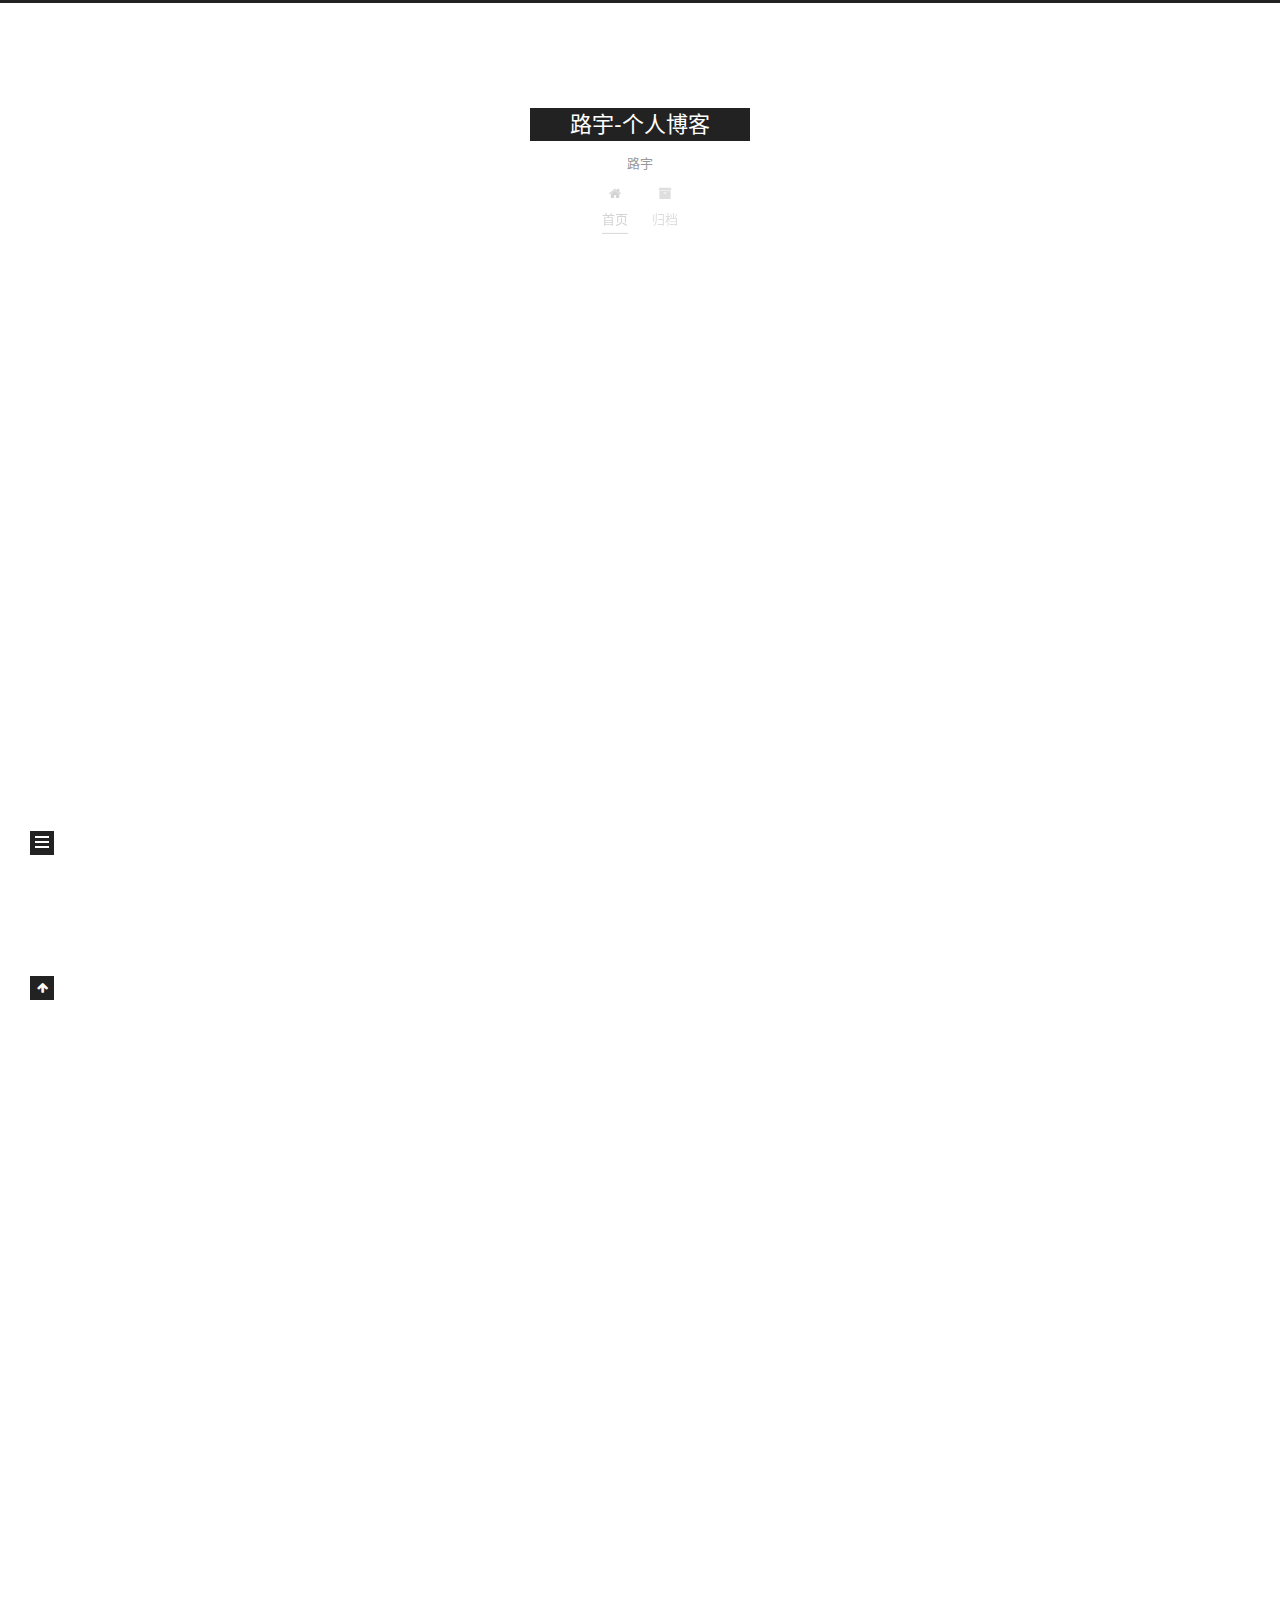
==== commit f01af223: "Site updated: 2019-09-25 20:13:22" ====
--- a/index.html
+++ b/index.html
@@ -286,7 +286,7 @@
   
   
   <div class="post-block">
-    <link itemprop="mainEntityOfPage" href="http://luyu.ml/2019/09/11/离别苏州/">
+    <link itemprop="mainEntityOfPage" href="http://luyu.ml/2019/09/24/迷茫的人生/">
 
     <span hidden itemprop="author" itemscope itemtype="http://schema.org/Person">
       <meta itemprop="name" content="路宇">
@@ -306,7 +306,7 @@
           <h1 class="post-title" itemprop="name headline">
                 
                 
-                <a href="/2019/09/11/离别苏州/" class="post-title-link" itemprop="url">离别苏州</a>
+                <a href="/2019/09/24/迷茫的人生/" class="post-title-link" itemprop="url">迷茫的人生</a>
               
             
           </h1>
@@ -331,14 +331,10 @@
                 
               
 
-              <time title="创建时间：2019-09-11 20:56:20 / 修改时间：21:18:08" itemprop="dateCreated datePublished" datetime="2019-09-11T20:56:20+08:00">2019-09-11</time>
+              <time title="创建时间：2019-09-24 19:42:28" itemprop="dateCreated datePublished" datetime="2019-09-24T19:42:28+08:00">2019-09-24</time>
             </span>
           
 
-          
-            
-
-            
           
 
           
@@ -372,7 +368,148 @@
       
         
           
-            <p><strong>做自己的决定。然后准备好承担后果。从一开始就提醒自己，世上没有后悔药吃</strong><br><img src="%E8%8B%8F%E5%B7%9E.jpg" alt="苏州火车站" title="苏州火车站"></p>
+            
+          
+        
+      
+    </div>
+
+    
+
+    
+
+    
+    
+    
+
+    
+
+    
+      
+    
+    
+
+    
+
+    <footer class="post-footer">
+      
+
+      
+
+      
+
+      
+      
+        <div class="post-eof"></div>
+      
+    </footer>
+  </div>
+  
+  
+  
+  </article>
+
+    
+        
+
+  
+  
+  
+
+  
+
+  <article class="post post-type-normal" itemscope itemtype="http://schema.org/Article">
+  
+  
+  
+  <div class="post-block">
+    <link itemprop="mainEntityOfPage" href="http://luyu.ml/2019/09/11/离别苏州/">
+
+    <span hidden itemprop="author" itemscope itemtype="http://schema.org/Person">
+      <meta itemprop="name" content="路宇">
+      <meta itemprop="description" content>
+      <meta itemprop="image" content="/images/avatar.gif">
+    </span>
+
+    <span hidden itemprop="publisher" itemscope itemtype="http://schema.org/Organization">
+      <meta itemprop="name" content="路宇-个人博客">
+    </span>
+
+    
+      <header class="post-header">
+
+        
+        
+          <h1 class="post-title" itemprop="name headline">
+                
+                
+                <a href="/2019/09/11/离别苏州/" class="post-title-link" itemprop="url">离别苏州</a>
+              
+            
+          </h1>
+        
+
+        <div class="post-meta">
+
+          
+          
+          
+
+          
+            <span class="post-meta-item">
+              <span class="post-meta-item-icon">
+                <i class="fa fa-calendar-o"></i>
+              </span>
+              
+                <span class="post-meta-item-text">发表于</span>
+              
+
+              
+                
+              
+
+              <time title="创建时间：2019-09-11 20:56:20 / 修改时间：21:27:35" itemprop="dateCreated datePublished" datetime="2019-09-11T20:56:20+08:00">2019-09-11</time>
+            </span>
+          
+
+          
+            
+
+            
+          
+
+          
+
+          
+          
+
+          
+
+          
+
+          <br>
+          
+
+          
+
+          
+
+        </div>
+      </header>
+    
+
+    
+    
+    
+    <div class="post-body" itemprop="articleBody">
+
+      
+      
+
+      
+        
+          
+            <p><strong>做自己的决定。然后准备好承担后果。从一开始就提醒自己，世上没有后悔药吃</strong><br><img src="/2019/09/11/%E7%A6%BB%E5%88%AB%E8%8B%8F%E5%B7%9E/%E8%8B%8F%E5%B7%9E.jpg" alt="苏州火车站" title="苏州火车站"></p>
 
           
         
@@ -1281,7 +1418,7 @@
         
           <a href="/archives/">
         
-          <span class="site-state-item-count">5</span>
+          <span class="site-state-item-count">6</span>
           <span class="site-state-item-name">日志</span>
         </a>
       </div>
--- a/css/main.css
+++ b/css/main.css
@@ -1639,7 +1639,7 @@
   width: 4px;
   height: 4px;
   border-radius: 50%;
-  background: #17ff7c;
+  background: #87e901;
 }
 .feed-link,
 .chat {
